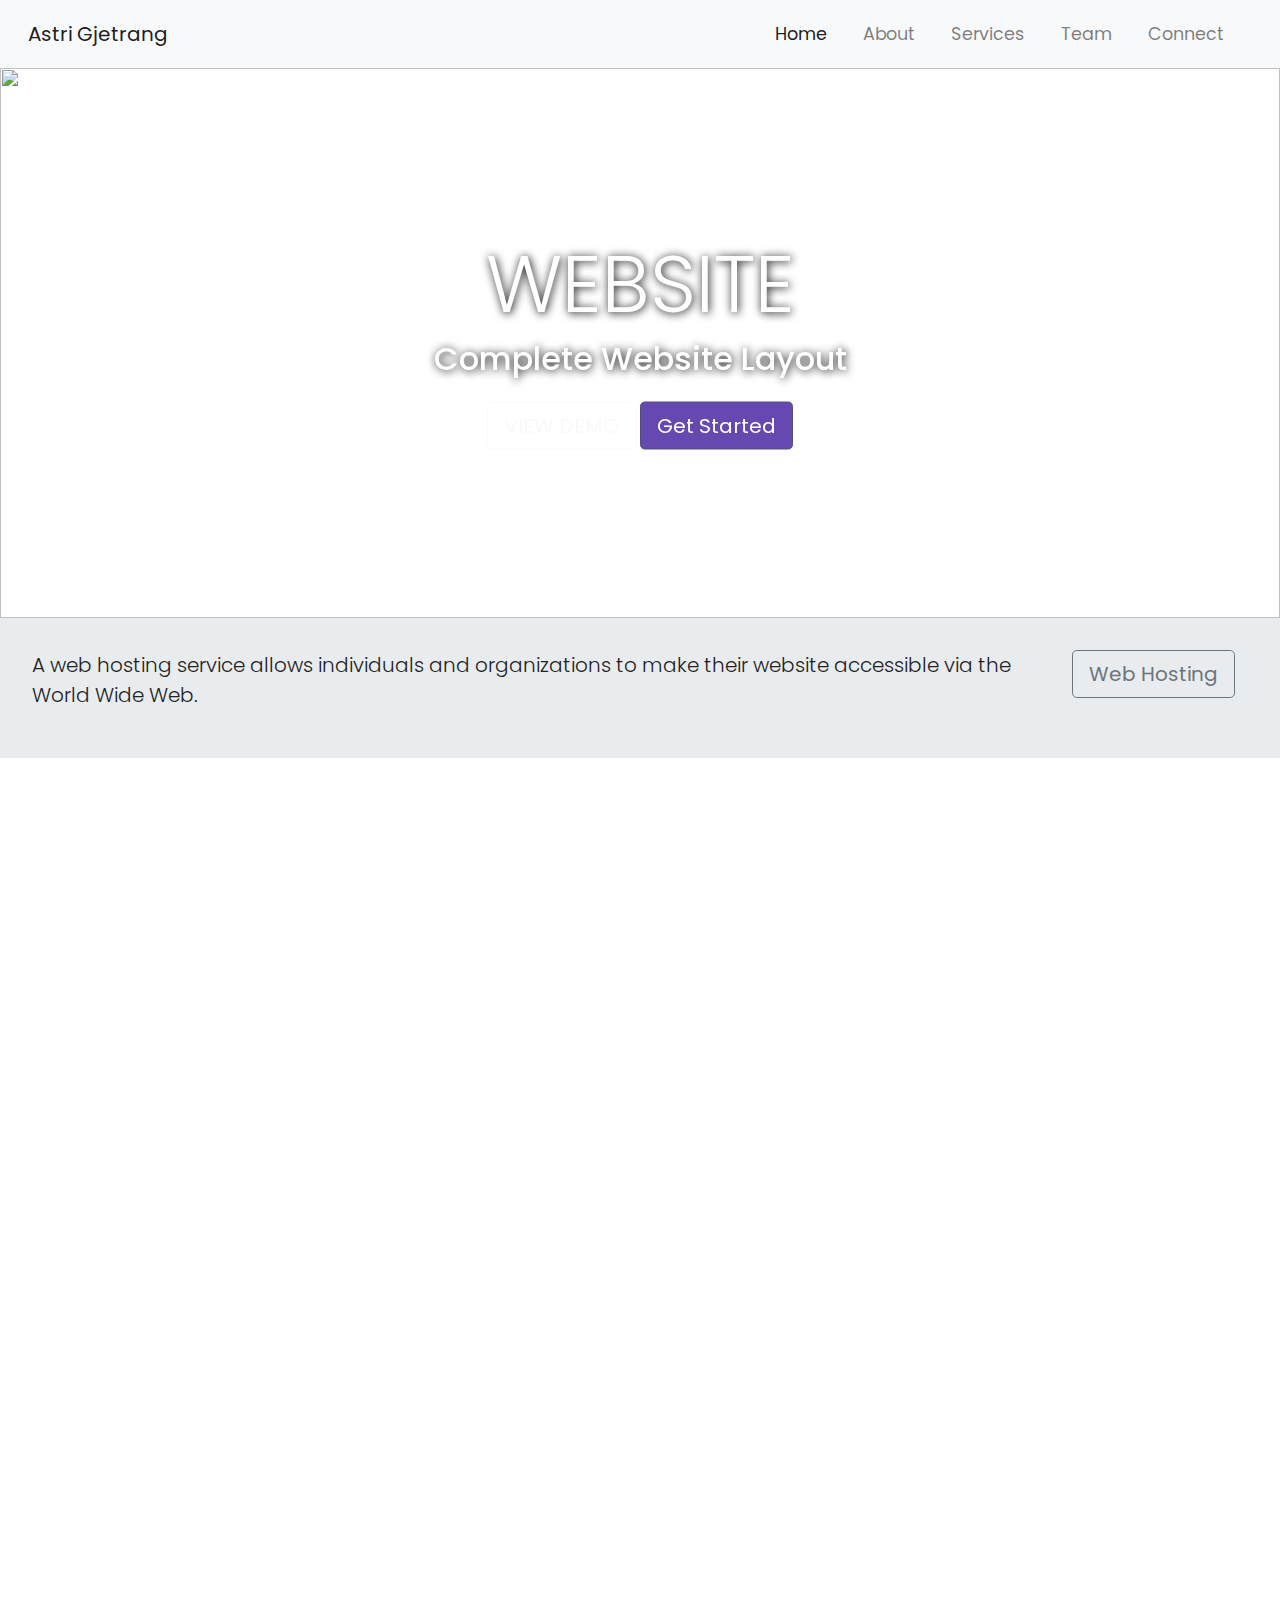
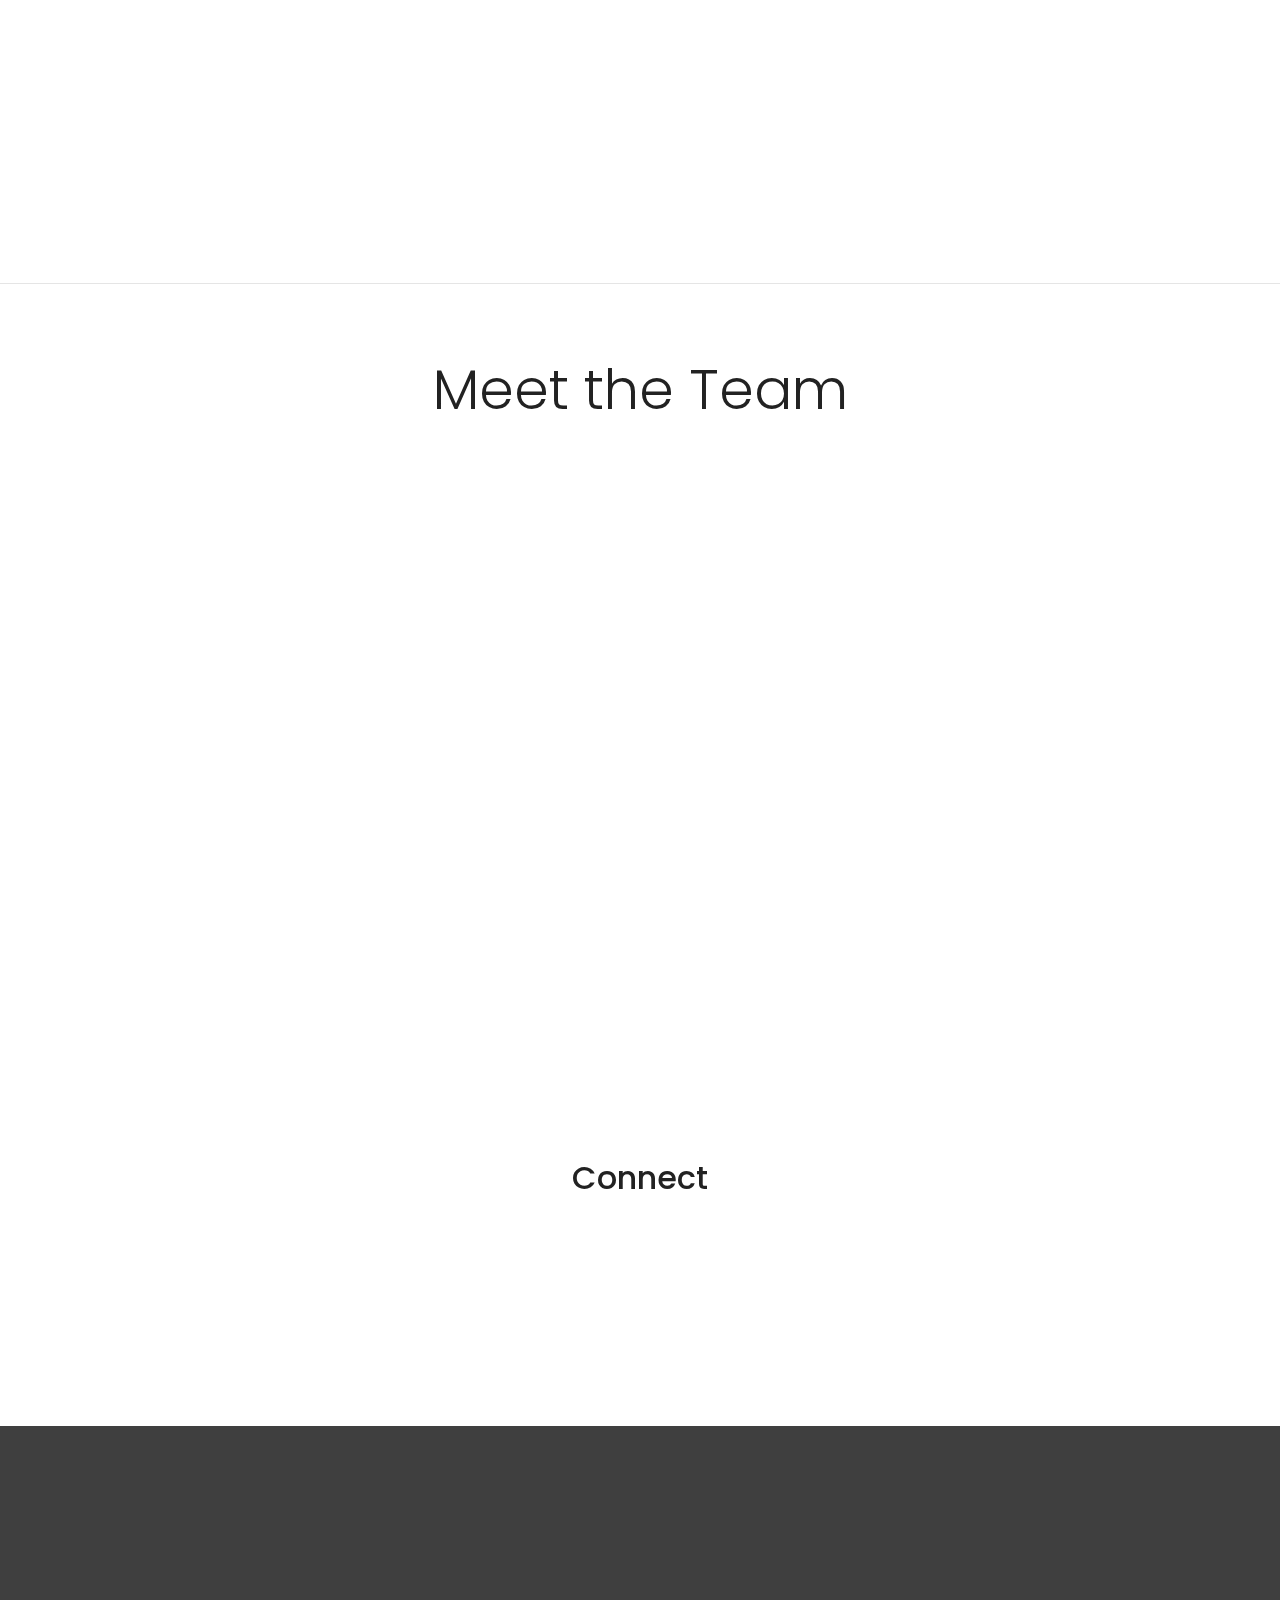
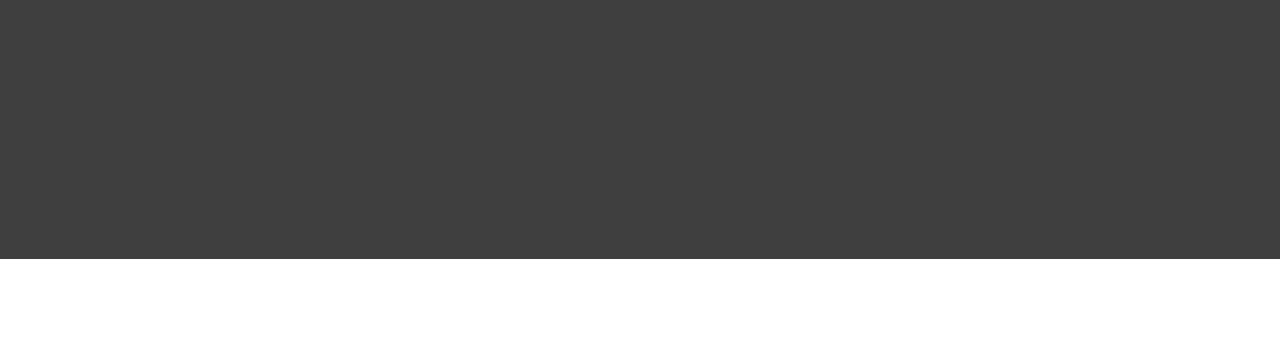
==== index.html @ 453523c0 "Update index.html" ====
<!DOCTYPE html>
<html lang="en">
<head>
	<meta charset="utf-8">
	<meta name="viewport" content="width=device-width, initial-scale=1">
	<title>Astri Gjetrang</title>
		<link rel="stylesheet" href="https://unpkg.com/aos@next/dist/aos.css" />
	<link rel="stylesheet" href="https://maxcdn.bootstrapcdn.com/bootstrap/4.0.0/css/bootstrap.min.css">
	<script src="https://ajax.googleapis.com/ajax/libs/jquery/3.3.1/jquery.min.js"></script>
	<script src="https://cdnjs.cloudflare.com/ajax/libs/popper.js/1.12.9/umd/popper.min.js"></script>
	<script src="https://maxcdn.bootstrapcdn.com/bootstrap/4.0.0/js/bootstrap.min.js"></script>
	<script src="https://use.fontawesome.com/releases/v5.0.8/js/all.js"></script>
	<link rel="stylesheet" href="https://cdnjs.cloudflare.com/ajax/libs/animate.css/4.1.1/animate.min.css">
	<link href="style.css" rel="stylesheet">
</head>
<body>

<!-- Navigation -->
<nav class="navbar navbar-expand-md navbar-light bg-light sticky-top">
	<div class="container-fluid">
		<a class="navbar-brand" href="#">Astri Gjetrang</a>
		<button class="navbar-toggler" type="button" data-toggle="collapse" data-target="#navbarResponsive">
			<span class="navbar-toggler-icon"></span>
		</button>
		<div class="collapse navbar-collapse" id="navbarResponsive">
			<ul class="navbar-nav ml-auto">
				<li class="nav-item active">
					<a class="nav-link" href="#">Home</a>
				</li>
				<li class="nav-item">
					<a class="nav-link" href="#">About</a>
				</li>
				<li class="nav-item">
					<a class="nav-link" href="#">Services</a>
				</li>
				<li class="nav-item">
					<a class="nav-link" href="#">Team</a>
				</li>
				<li class="nav-item">
					<a class="nav-link" href="#">Connect</a>
				</li>
			</ul>
		</div>
	</div>
</nav>

<!--- Image Slider -->
<div id="slides" class="carousel slide" data-ride="carousel" data-aos="fade-up"
		data-aos-offset="200"
		data-aos-delay="50"
		data-aos-duration="1000">
	<ul class="carousel-indicators">
		<li data-target="#slides" data-slide-to="0" class="active"></li>
		<li data-target="#slides" data-slide-to="1"></li>
		<li data-target="#slides" data-slide-to="2"></li>
	</ul>
	<div class="carousel-inner">
		<div class="carousel-item active">
			<img class="image" src="img/background.png">
			<div class="carousel-caption">
				<h1 class="display-2">Website</h1>
				<h3>Complete Website Layout</h3>
				<button type="button" class="btn btn-outline-light btn-lg">VIEW
				DEMO</button>
				<button type="button" class="btn btn-primary btn-lg">Get Started</button>
			</div>
		</div>
		<div class="carousel-item">
			<img class="image" src="img/background2.png">
		</div>
		<div class="carousel-item">
			<img class="image" src="img/background3.png">
		</div>
	</div>
</div>

<!--- Jumbotron -->
<div class="container-fluid" data-aos="fade-up"
		data-aos-offset="200"
		data-aos-delay="50"
		data-aos-duration="1000">
	<div class="row jumbotron">
		<div class="col-xs-12 col-sm-12 col-md-9 col-lg-9 col-xl-10">
			<p class="lead">A web hosting service allows individuals and
				organizations to make their website accessible via the World
				Wide Web.</p>
		</div>
		<div class="col-xs-12 col-sm-12 col-md-3 col-lg-3 col-xl-2">
			<a href="#"><button type="button" class="btn btn-outline-secondary
			btn-lg">Web Hosting</button></a>
		</div>
	</div>
</div>

<!--- Welcome Section -->
<div class="container-fluid padding"data-aos="fade-up"
		data-aos-offset="200"
		data-aos-delay="50"
		data-aos-duration="1000">
	<div class="row welcome text-center">
		<div class="col-12">
			<h1 class="display-4">Built with ease.</h1>
		</div>
		<hr>
		<div class="col-12">
			<p class="lead">Welcome to my website tutorial!
				Bootstrap is a free and open-source front-end library with HTML and
				CSS based designs.</p>
		</div>
	</div>
</div>

<!--- Three Column Section -->
<div class="container-fluid padding"data-aos="fade-up"
		data-aos-offset="200"
		data-aos-delay="50"
		data-aos-duration="1000">
	<div class="row text-center padding">
		<div class="col-xs-12 col-sm-6 col-md-4">
			<i class="fas fa-code"></i>
			<h3>HTML5</h3>
			<p>Built with the latest version of HTML, HTML5.</p>
		</div>
		<div class="col-xs-12 col-sm-6 col-md-4">
			<i class="fas fa-bold"></i>
			<h3>BOOTSTRAP</h3>
			<p>Built with the latest version of Bootstrap, Bootstrap 4.</p>
		</div>
		<div class="col-xs-12 col-md-4">
			<i class="fab fa-css3"></i>
			<h3>CSS3</h3>
			<p>Built with the latest version of CSS, CSS3.</p>
		</div>
	</div>
	<hr class="my-4">
</div>

<!--- Two Column Section -->
<div class="container-fluid padding"data-aos="fade-up"
		data-aos-offset="200"
		data-aos-delay="50"
		data-aos-duration="1000">
	<div class="row padding">
		<div class="col-md-12 col-lg-6">
			<h2>If you build it...</h2>
			<p>The columns will automatically stack on each other when
				the screen is less than 576px wide.</p>
			<p>Resize the browserwindow to see the effect. Responsive web
				design has become more important as the amount of mobile traffic now
				accounts for more than half of total internet traffic.</p>
			<p>It can also display the web page differently depending on the
				screen size or viewing device.</p>
				<br>
				<a href="#" class="btn btn-primary">Learn More</a>
		</div>
		<div class="col-lg-6">
			<img src="img/desk.png" class="img-fluid">
		</div>
	</div>
</div>

<hr class="my-4">


<!--- Meet the team -->
<div class="container-fluid padding">
	<div class="row welcome text-center">
		<div class="col-12">
			<h1 class="display-4">Meet the Team </h1>
		</div>
	</div>
</div>

<!--- Cards -->
<div class="container-fluid padding" data-aos="fade-up"
		data-aos-offset="200"
		data-aos-delay="50"
		data-aos-duration="1000">
	<div class="row padding">
		<div class="col-md-4">
			<div class="card">
				<img class="card-img-top" src="img/team1.png">
				<div class="card-body">
					<h4 class="card-title">John Doe</h4>
					<p class="card-text">John is an Interent
						entrepreneur with almost 20 years of experience.
					</p>
					<a href="#" class="btn btn-outline-secondary">See Profile</a>
				</div>
			</div>
		</div>
		<div class="col-md-4">
			<div class="card">
				<img class="card-img-top" src="img/team2.png">
				<div class="card-body">
					<h4 class="card-title">Mary Jo</h4>
					<p class="card-text">Mary is a designer with a almost 10 years
					of digital design experience.</p>
					<a href="#" class="btn btn-outline-secondary">See Profile</a>
				</div>
			</div>
		</div>
		<div class="col-md-4">
			<div class="card">
				<img class="card-img-top" src="img/team3.png">
				<div class="card-body">
					<h4 class="card-title">Phil Ho</h4>
					<p class="card-text">Phil is an developer with over 5 years
					of web development experience.</p>
					<a href="#" class="btn btn-outline-secondary">See Profile</a>
				</div>
			</div>
		</div>
	</div>
</div>

<!--- Two Column Section -->
<div class="container-fluid padding" data-aos="fade-up"
		data-aos-offset="200"
		data-aos-delay="50"
		data-aos-duration="1000">
	<div class="row padding">
		<div class="col-md-12 col-lg-6">
			<h2>Our Philosophy</h2>
			<p>We know that greatness in a disruptive era requires bold
				ambition, curious talent and a culture that believes we're
			    smarter together.</p>
			<p>We approach every challenge hostically, with best-in-class
				expertise in data, creativity, media, technology, search, social and
				more. We call this Alchemy. It has the power to build our clients'
				brands and transform their business. And white it may seem like
				magic, we've got it down to a science.
			</p>

		</div>
		<div class="col-lg-6">
			<img src="img/bootstrap2.png" class="img-fluid">
		</div>
	</div>
	<hr class="my-4">
</div>

<!--- Connect -->
<div class="container-fluid padding">
	<div class="row text-center padding">
		<div class="col-12">
			<h2>Connect</h2>
		</div>
		<div class="col-12 social padding">
			<a href="#"><i class="fab fa-facebook"></i></a>
			<a href="#"><i class="fab fa-twitter"></i></a>
			<a href="#"><i class="fab fa-google-plus-g"></i></a>
			<a href="#"><i class="fab fa-instagram"></i></a>
			<a href="#"><i class="fab fa-youtube"></i></a>
		</div>
	</div>
</div>

<!--- Footer -->
<footer>
	<div class="container-fluid padding" data-aos="fade-up"
		data-aos-offset="200"
		data-aos-delay="50"
		data-aos-duration="1000">
		<div class="row text-center">
			<div class="col-md-4 pt-0">
				<div class="footer-image">
				<img src="img/logo6.jpg"></div>
				<hr class="light">
				<p>555-555-5555</p>
				<p>email@hhemail.com</p>
				<p>69 Street Name</p>
				<p>City, State, 888</p>
			</div>
			<div class="col-md-4">
				<hr class="light">
				<h5>Our hours</h5>
				<hr class="light">
				<p>Monday: 9am - 5pm</p>
				<p>Saturday: 10am - 4pm</p>
				<p>Sunday: Closed</p>
			</div>
			<div class="col-md-4">
				<hr class="light">
				<h5>Service Area</h5>
				<hr class="light">
				<p>City, State, 900</p>
				<p>City, State, 800</p>
				<p>City, State, 700</p>
				<p>City, State, 600</p>
			</div>
			<div class="col-12">
				<hr class="light-100">
				<h5>&copy; Website Learning </h5>
			</div>
		</div>
	</div>
</footer>

<script src="https://unpkg.com/aos@next/dist/aos.js"></script>
<script>
AOS.init();
</script>

</body>
</html>
---- style.css ----
@import url('https://fonts.googleapis.com/css?family=Poppins:400,500,700');

html, body{
  height: 100%;
  width: 100%;
  font-family: 'Poppins', sans-serif;
  color:#222;
}
.navbar{
  padding: .8rem;
}
.navbar-brand img{
  width: 150px;
  height: 70px;
}
.navbar-nav li{
  padding-right: 20px;
}
.nav-link{
  font-size: 1.1em !important;
}
.carousel-inner img{
  width: 100%;
}
.carousel-caption {
  position: absolute;
  top: 50%;
  transform: translateY(-50%);
}
.carousel-caption h1 {
  font-size: 500%;
  text-transform: uppercase;
  text-shadow: 1px 1px 10px #000;
}
.carousel-caption h3 {
  font-size: 200%;
  font-weight: 500;
  text-shadow: 1px 1px 10px #000;
  padding-bottom: 1rem;
}
.btn-primary {
  background-color: #6648b1;
  border: 1px solid #564d7c;
}
.btn-primary:hover {
  background-color: #563d7c;
  border: 1px solid #563d7c;
}
.jumbotron {
  padding: 1rem;
  border-radius: 0;
}
.padding {
  padding-bottom: 2rem;
} 
.welcome {
  width: 75%;
  margin: 0 auto;
  padding-top: 2rem;
}
.welcome hr {
  border-top: 2px solid #b4b4b4;
  width: 95%;
  margin-top: .3rem;
  margin-bottom: 1rem;
}
.fa-code {
  color: #e54d26;
}
.fa-bold {
  color: #563d7c;
}
.fa-css3 {
  color: #2a63af;
}
.fa-code, .fa-bold, .fa-css3 {
  font-size: 4em;
  margin: 1rem;
}
.fun{
  width: 100%;
  margin-bottom: 2rem;
}
.gif {
  max-width: 100%;
}
.social a {
  font-size: 4.5em;
  padding: 3rem;
}
.fa-facebook {
  color: #3b5998;
}
.fa-twitter {
  color: #00aced;
}
.fa-google-plus-g {
  color: #dd4b39;
}
.fa-instagram {
  color: #517fa8;
}
.fa-youtube {
  color: #bb0000;
}

.fa-facebook:hover,
.fa-twitter:hover,
.fa-google-plus-g:hover,
.fa-instagram:hover,
.fa-youtube:hover {
  color: #d5d5d5;
}
footer {
  background-color: #3f3f3f;
  color: #d5d5d5;
  padding-top: 2rem;
}
hr.light {
  border-top: 1px solid #d5d5d5;
  width: 75%;
  margin-top: .8rem;
  margin-bottom: 1rem;
}
footer a {
  color: #d5d5d5;
}
hr.light-100 {
  border-top: 1px solid #d5d5d5;
  width: 100%;
  margin-top: .8rem;
  margin-bottom: 1rem;
}
.footer-image img{
  width: 150px;
  height: 60px;
}


/*---Media Queries --*/
@media (max-width: 1500px){
  .carousel-inner img{
    width: 100%;
    height: 550px;
  }
}

@media (max-width: 992px) {
  .social a{
    font-size: 4em;
    padding: 2rem;
  }
  .carousel-inner img{
    width: 100%;
    height: 400px;
  }
  }
@media (max-width: 768px) {
  .carousel-caption {
    top: 45%;
  }
  .carousel-caption h1 {
    font-size: 350%;
  }
  .carousel-caption h3 {
    font-size: 140%;
    font-weight: 400;
    padding-bottom: 0.2rem;
  }
  .carousel-caption .btn {
    font-size: 95%;
    padding: 8px 14px;
  }
  .display-4 {
    font-size: 200%;
  } 
  .display-4 {
    font-size: 200%;
  }
  .social a{
    font-size: 2.5em;
    padding: 1.2rem;
  }
  .carousel-inner img{
    width: 100%;
    height: 100%;
  }
}
@media (max-width: 576px) {
  carousel-caption {
    top: 40%;
  }
  .carousel-caption h1 {
    font-size: 250%;
  }
  .carousel-caption h3 {
    font-size: 110%;
  }
  .carousel-caption .btn {
    font-size: 90%;
    padding: 4px 8px;
  }
  .carousel-indicators {
    display: none;
  }
  .display-4 {
    font-size: 160%;
  }
  .social a{
    font-size: 2em;
    padding: 1.7rem;
  }
  .carousel-inner img{
    width: 100%;
    height: 100%;
  }
}



/*---Firefox Bug Fix --*/
.carousel-item {
  transition: -webkit-transform 0.5s ease;
  transition: transform 0.5s ease;
  transition: transform 0.5s ease, -webkit-transform 0.5s ease;
  -webkit-backface-visibility: visible;
  backface-visibility: visible;
}

/*--- Bootstrap Padding Fix --*/
[class*="col-"] {
    padding: 1rem;
}





/*
Extra small (xs) devices (portrait phones, less than 576px)
No media query since this is the default in Bootstrap

Small (sm) devices (landscape phones, 576px and up)
@media (min-width: 576px) { ... }

Medium (md) devices (tablets, 768px and up)
@media (min-width: 768px) { ... }

Large (lg) devices (desktops, 992px and up)
@media (min-width: 992px) { ... }

Extra (xl) large devices (large desktops, 1200px and up)
@media (min-width: 1200px) { ... }
*/
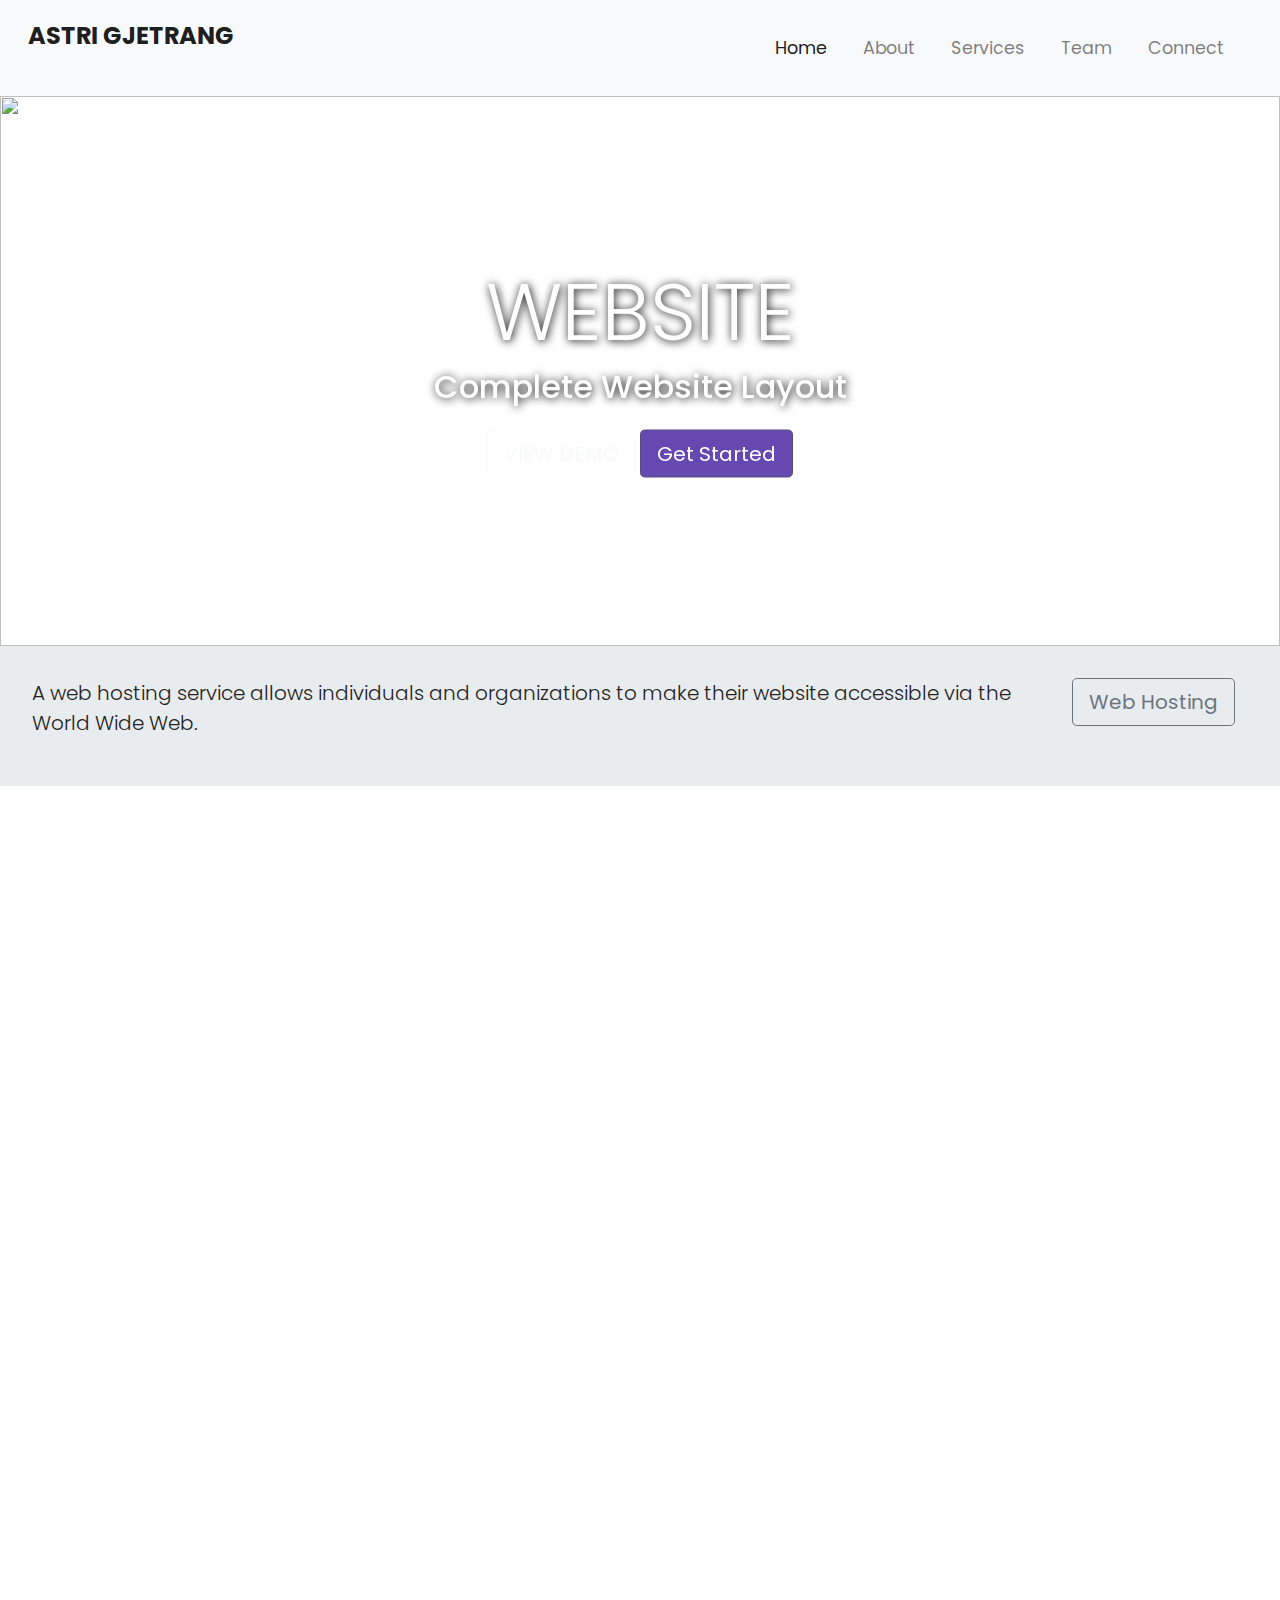
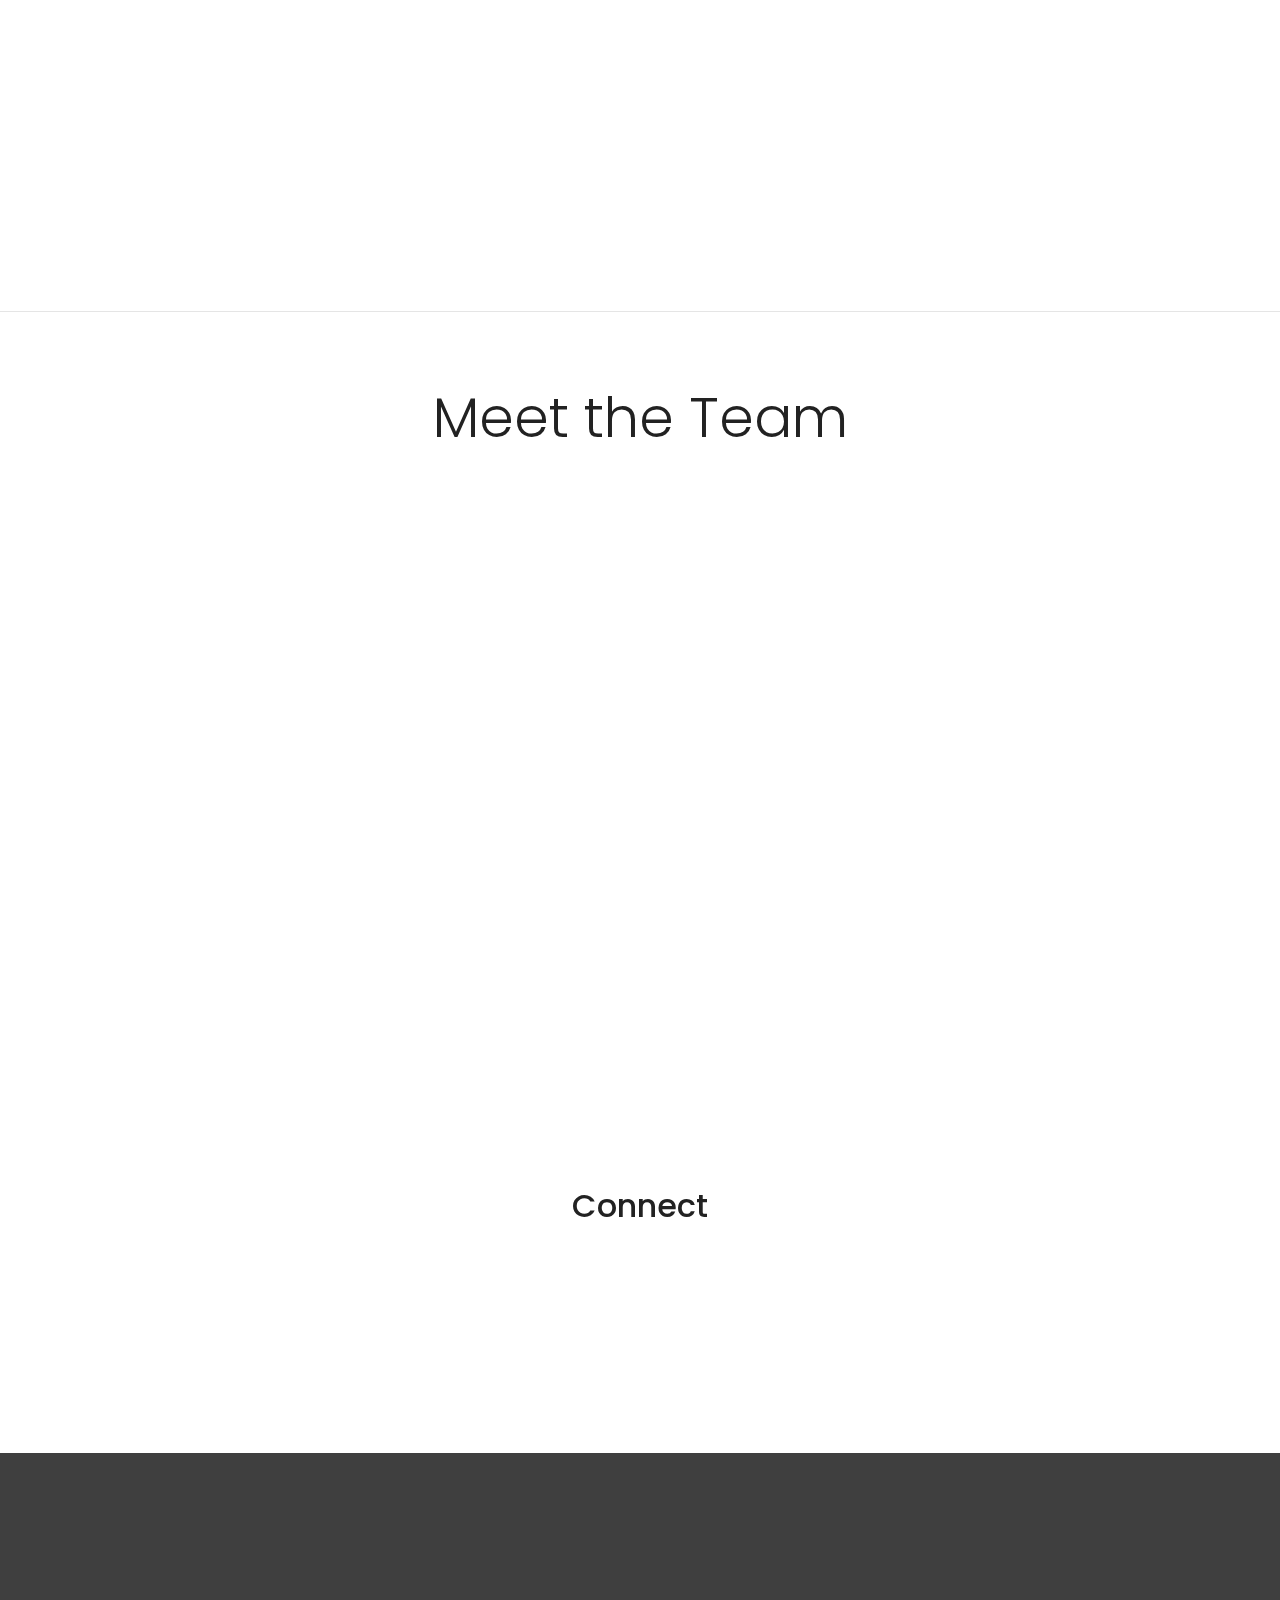
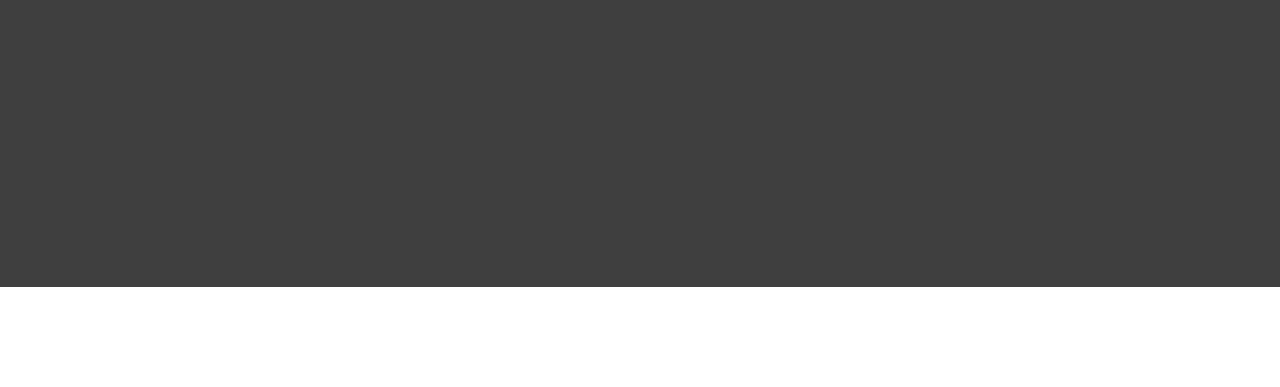
==== commit c35280fa: "Update index.html" ====
--- a/index.html
+++ b/index.html
@@ -18,7 +18,7 @@
 <!-- Navigation -->
 <nav class="navbar navbar-expand-md navbar-light bg-light sticky-top">
 	<div class="container-fluid">
-		<a class="navbar-brand" href="#">Astri Gjetrang</a>
+		<a class="navbar-brand" href="#">ASTRI GJETRANG</a>
 		<button class="navbar-toggler" type="button" data-toggle="collapse" data-target="#navbarResponsive">
 			<span class="navbar-toggler-icon"></span>
 		</button>
--- a/style.css
+++ b/style.css
@@ -9,9 +9,11 @@
 .navbar{
   padding: .8rem;
 }
-.navbar-brand img{
+.navbar-brand{
   width: 150px;
   height: 70px;
+  font-size: 1.5em;
+  font-weight: bold;
 }
 .navbar-nav li{
   padding-right: 20px;
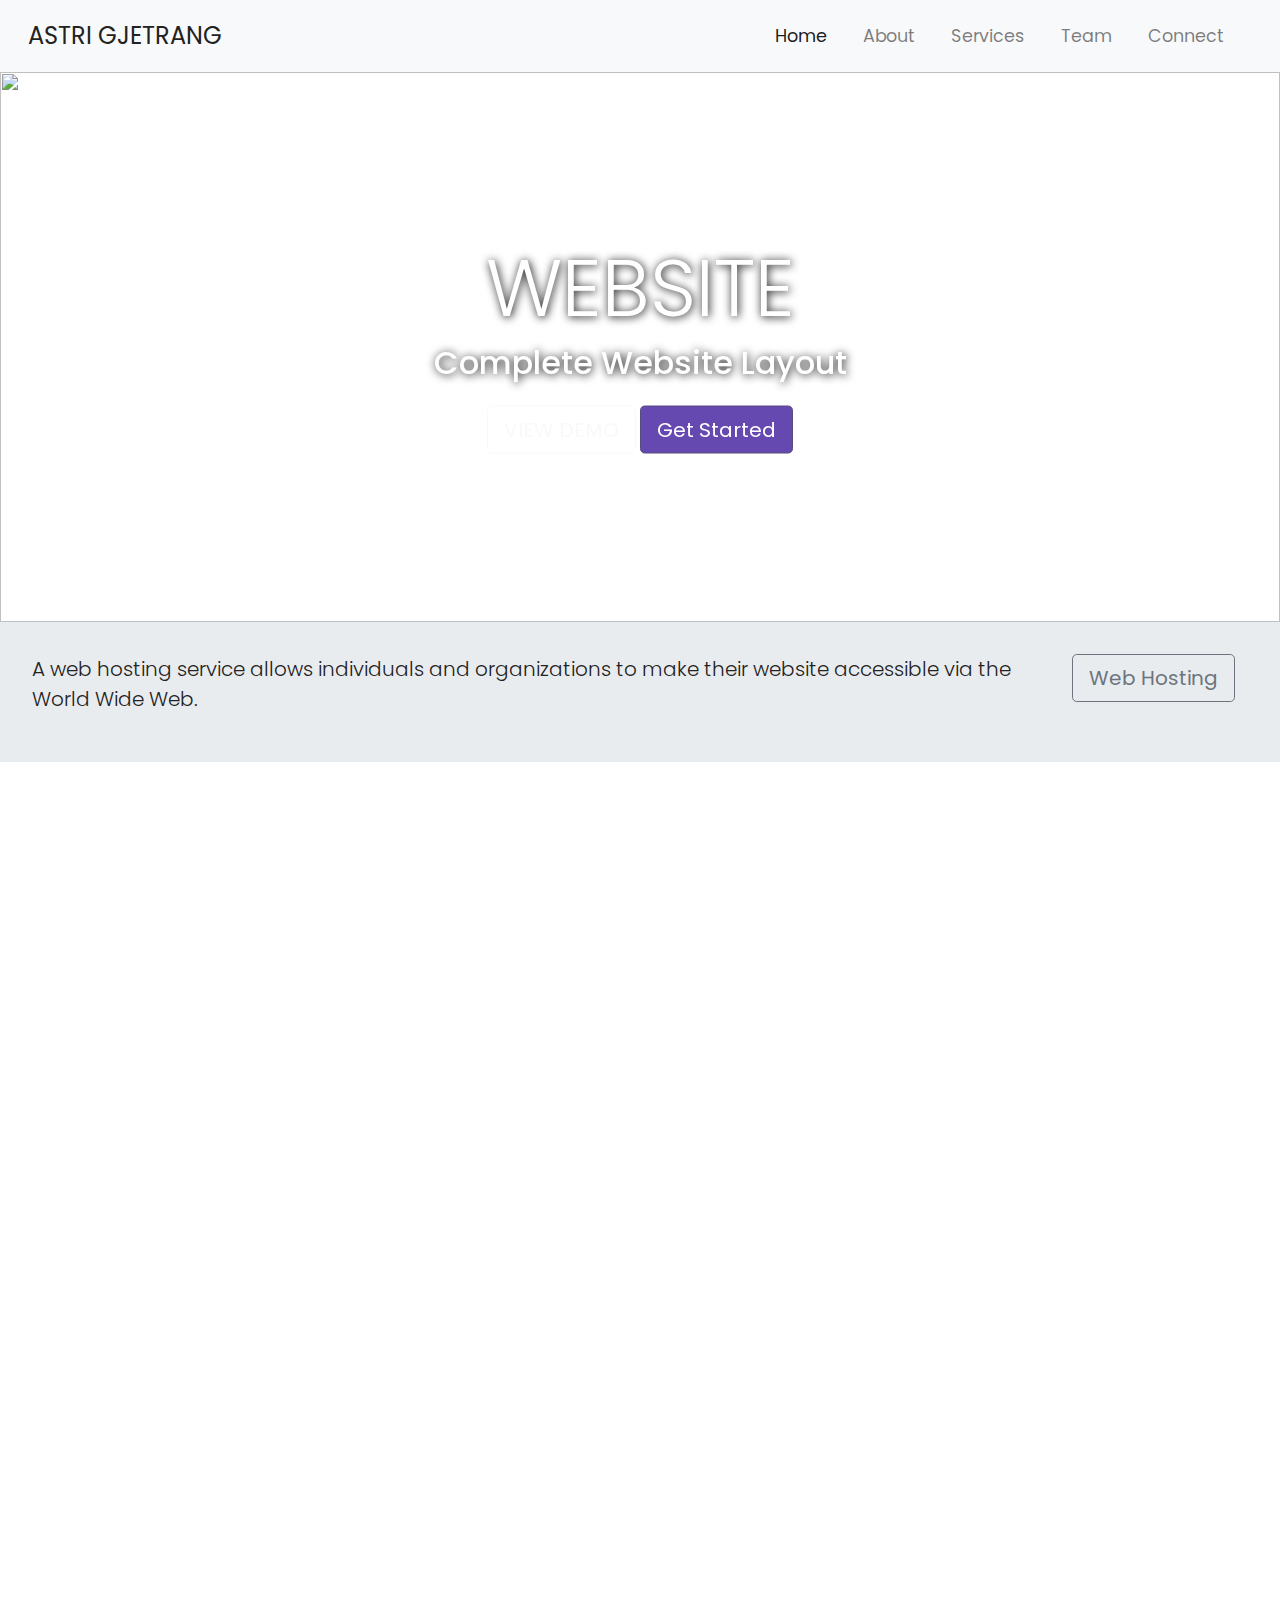
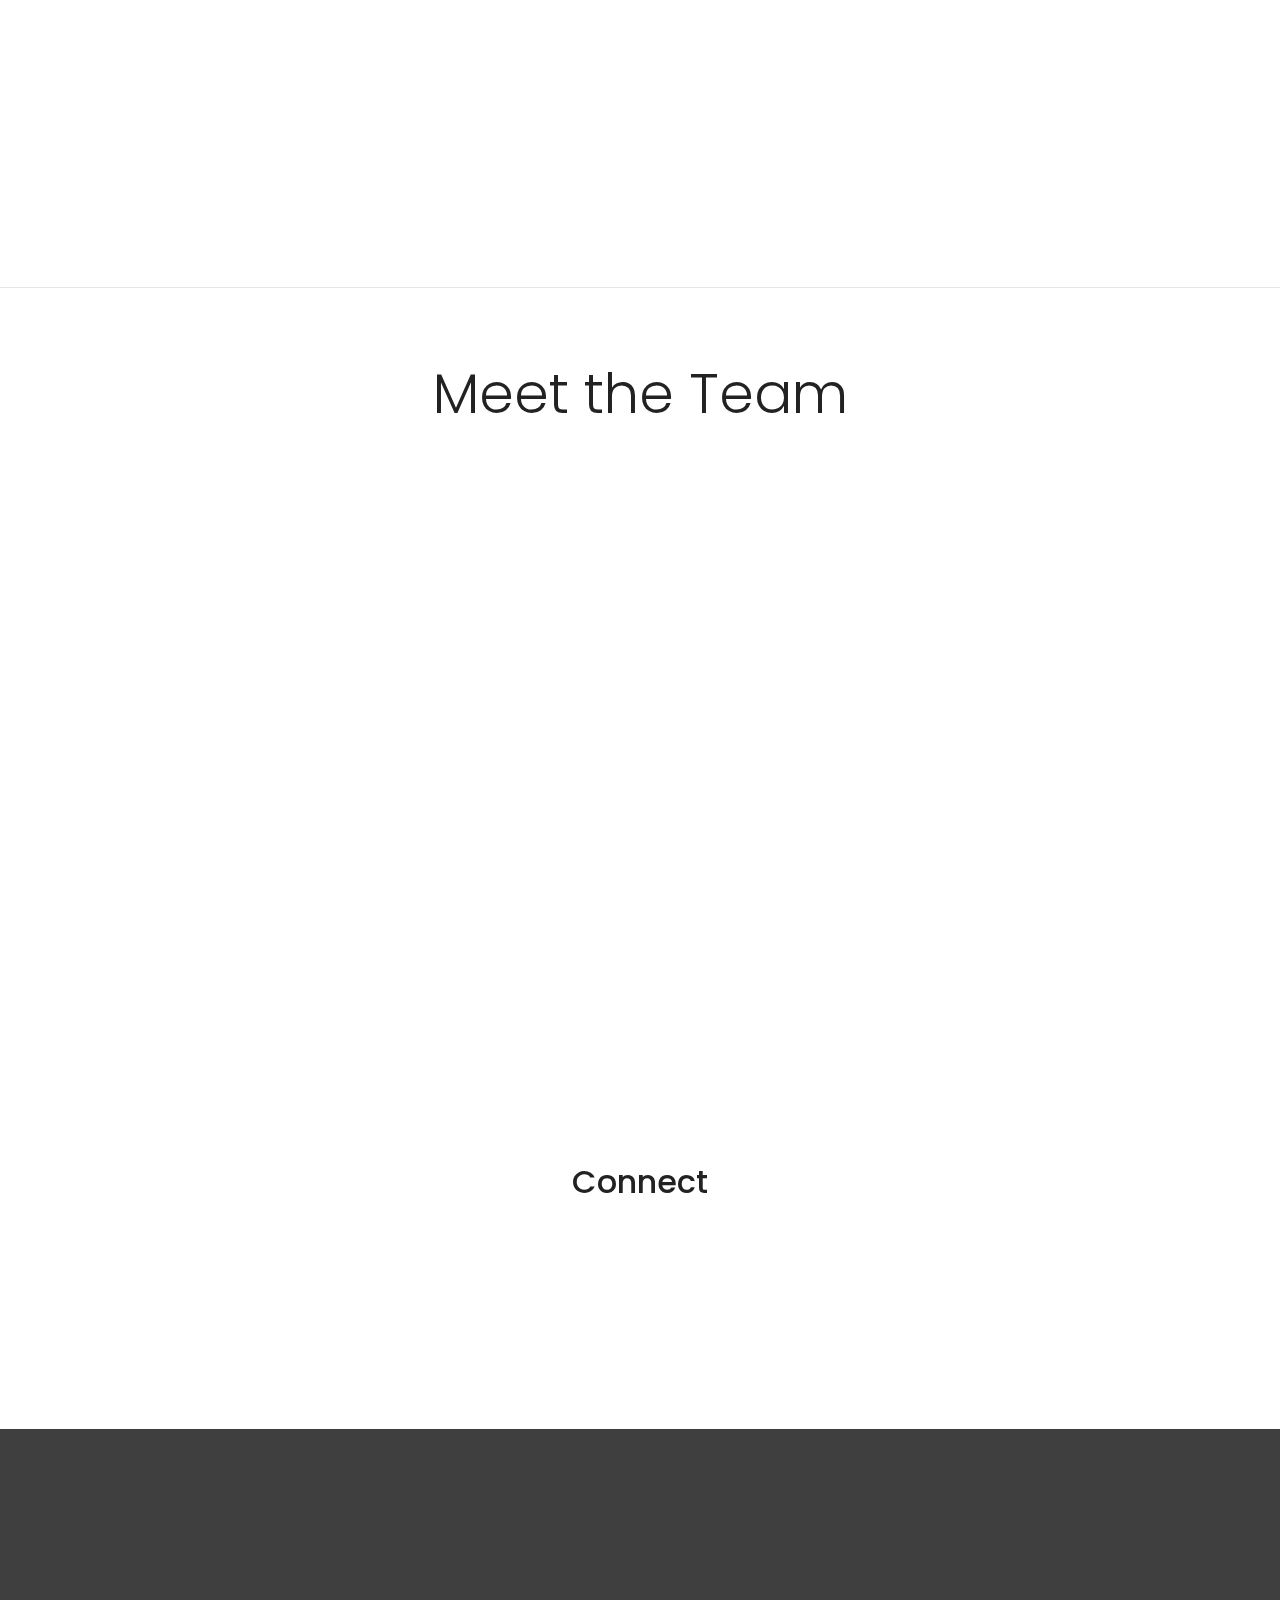
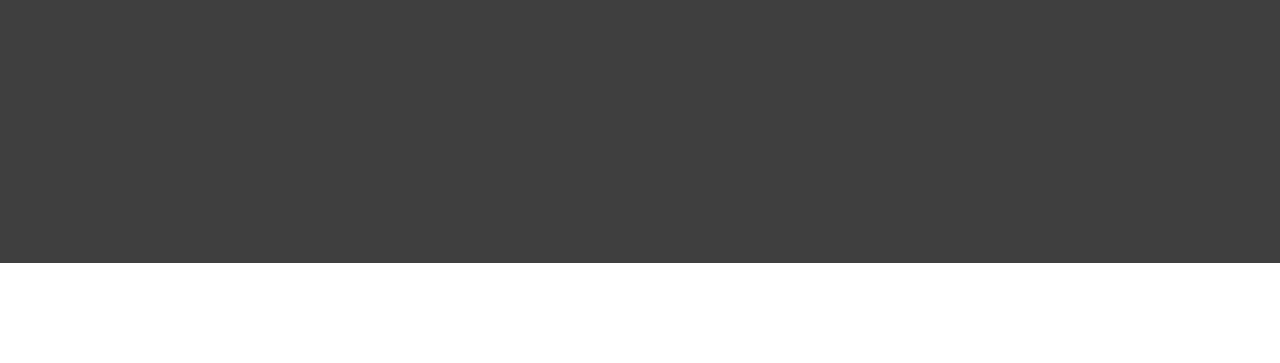
==== commit b40d42bc: "Update index.html" ====
--- a/index.html
+++ b/index.html
@@ -18,7 +18,7 @@
 <!-- Navigation -->
 <nav class="navbar navbar-expand-md navbar-light bg-light sticky-top">
 	<div class="container-fluid">
-		<a class="navbar-brand" href="#">ASTRI GJETRANG</a>
+		<a class="navbar-brand">ASTRI GJETRANG</a>
 		<button class="navbar-toggler" type="button" data-toggle="collapse" data-target="#navbarResponsive">
 			<span class="navbar-toggler-icon"></span>
 		</button>
--- a/style.css
+++ b/style.css
@@ -10,10 +10,8 @@
   padding: .8rem;
 }
 .navbar-brand{
-  width: 150px;
-  height: 70px;
-  font-size: 1.5em;
-  font-weight: bold;
+  font-size: 150%;
+  font-weight: normal;
 }
 .navbar-nav li{
   padding-right: 20px;
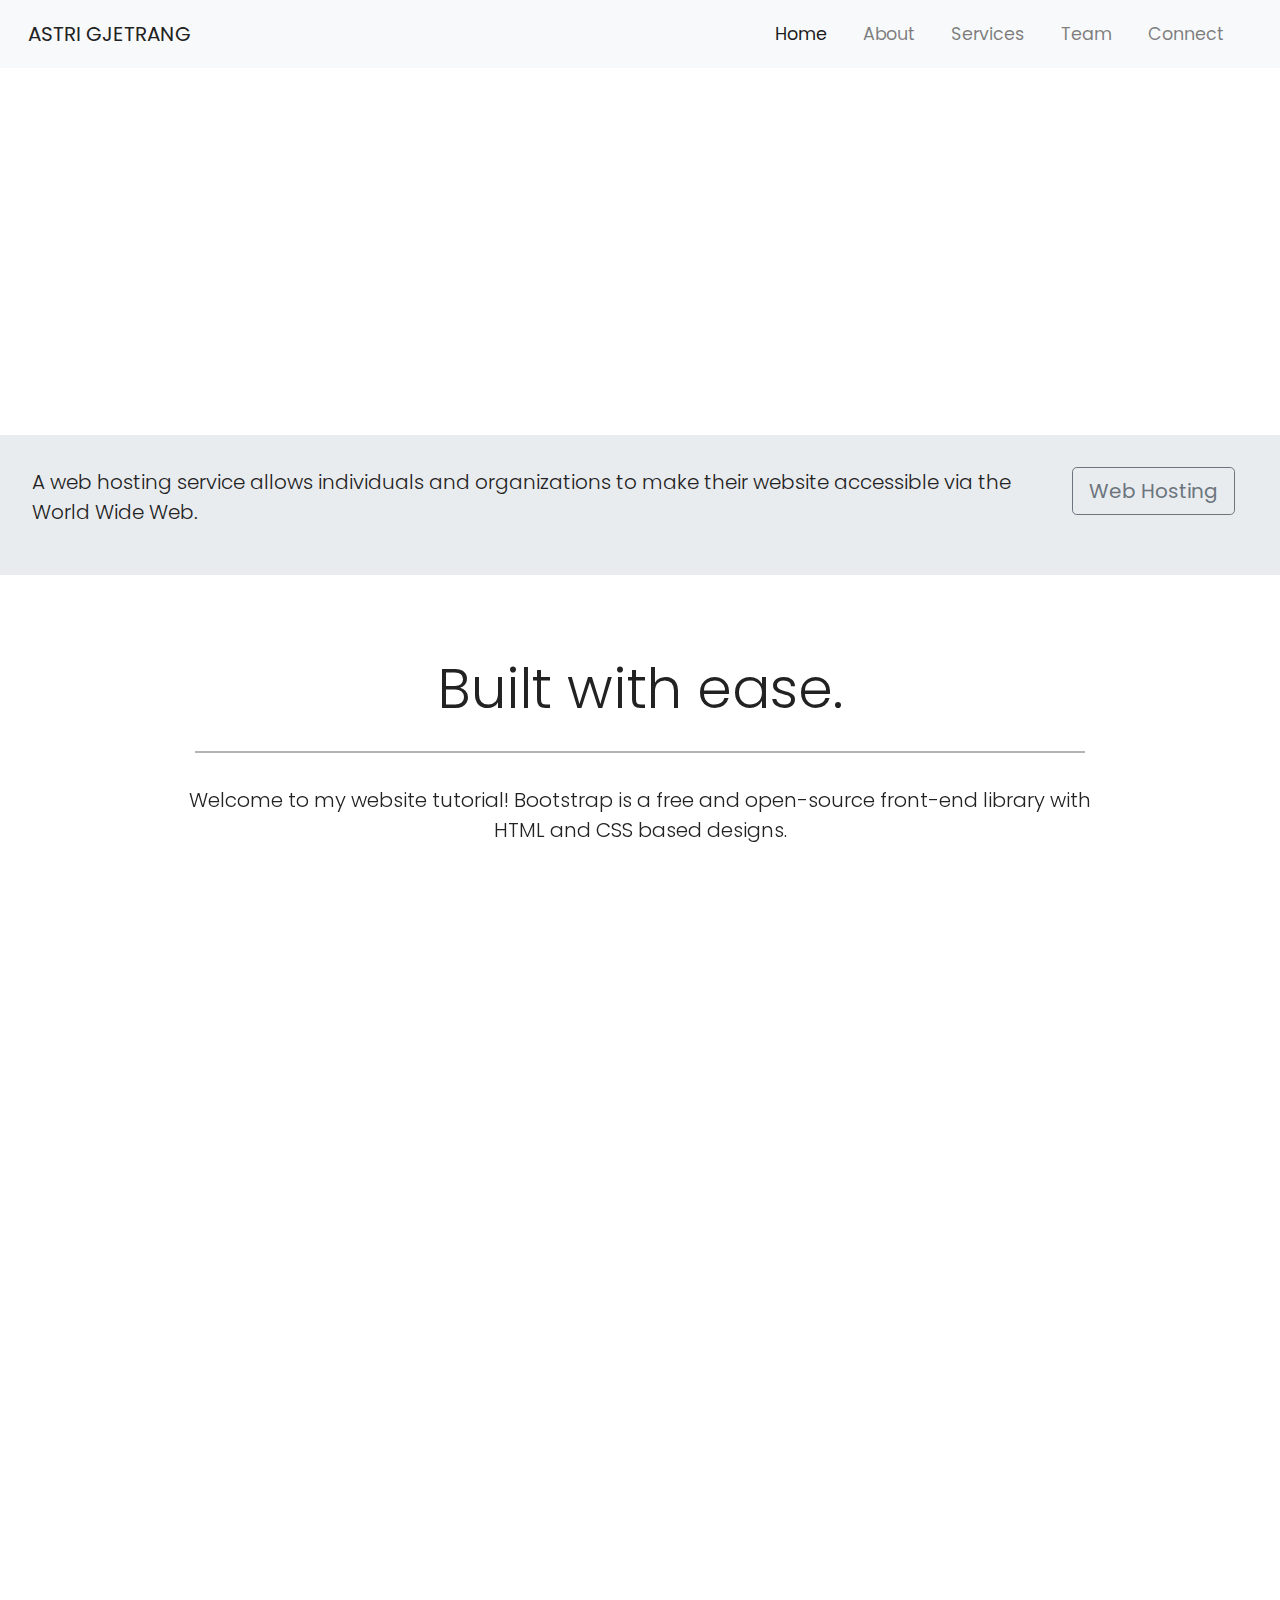
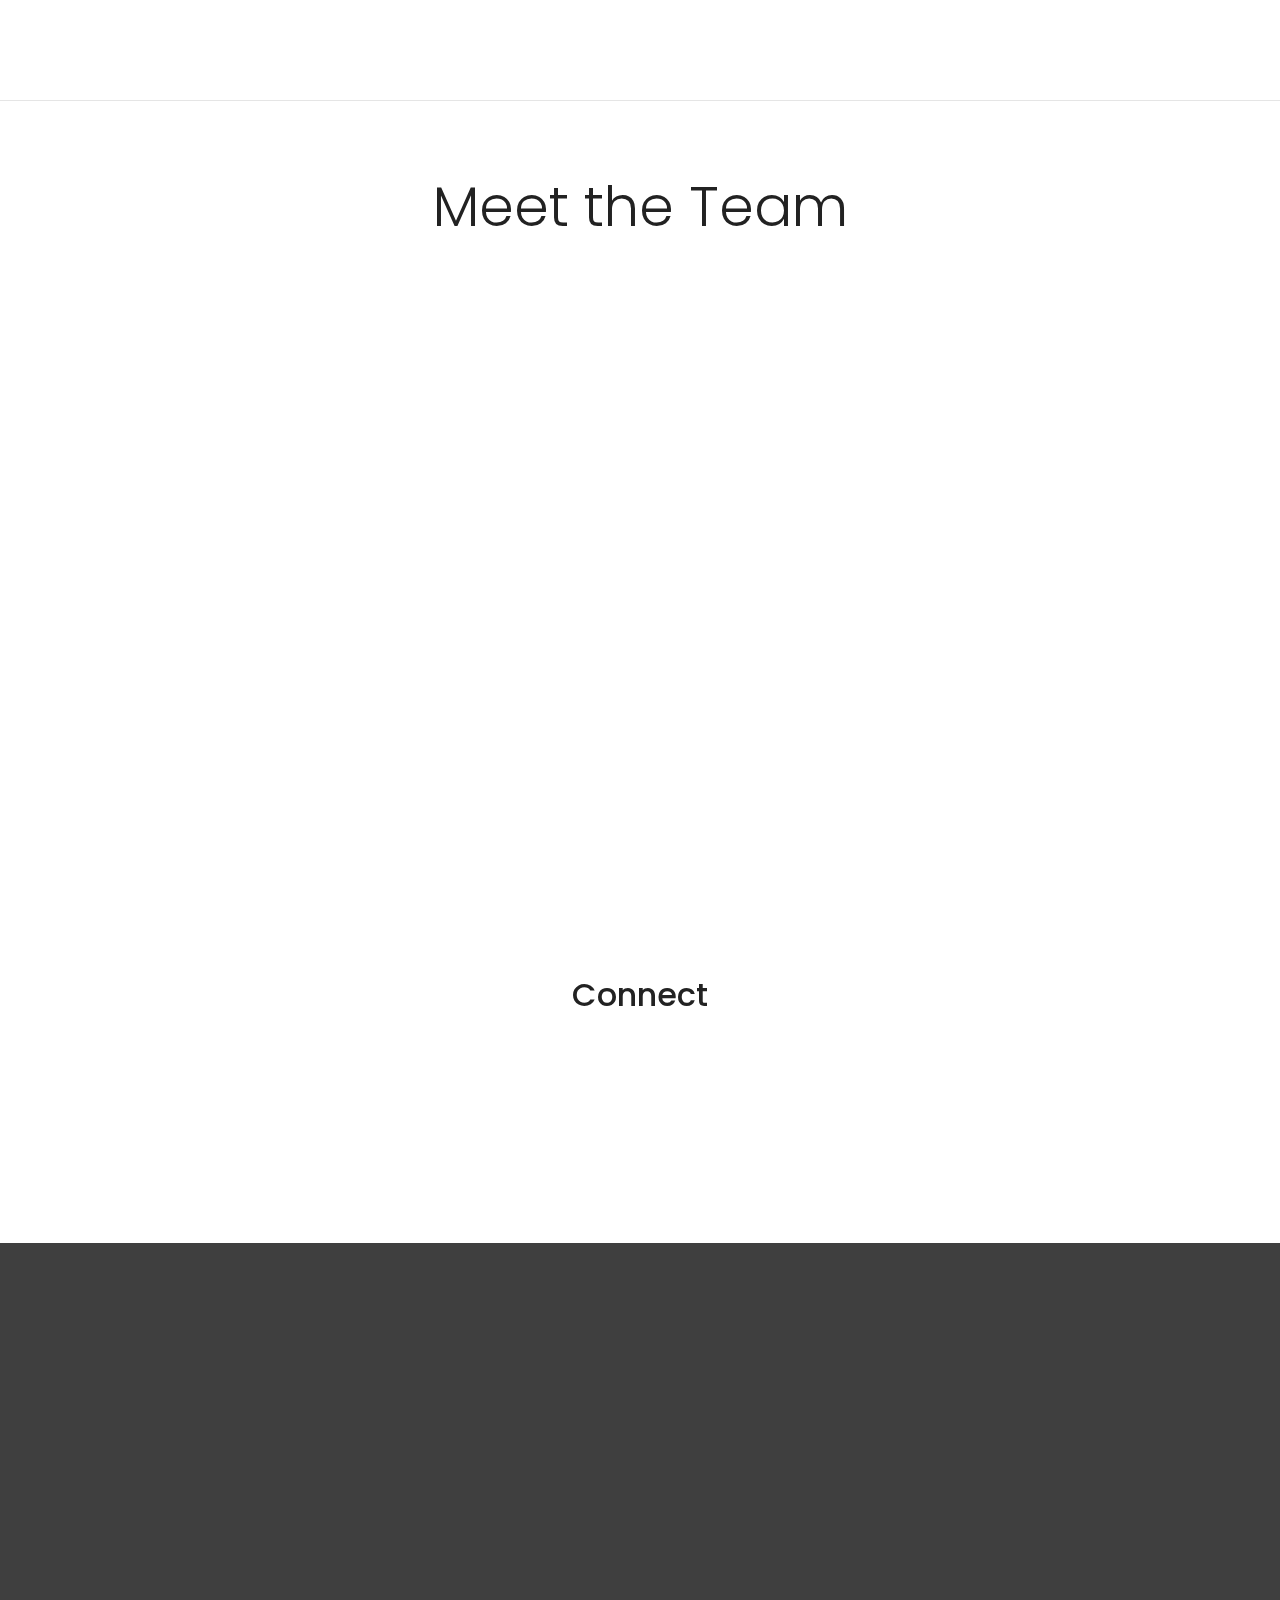
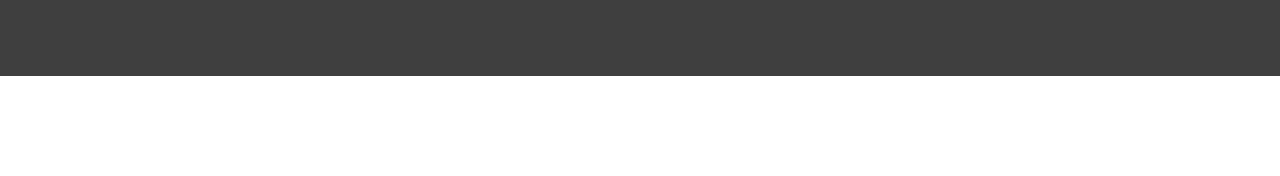
==== commit d93b844c: "Update index.html" ====
--- a/index.html
+++ b/index.html
@@ -44,34 +44,14 @@
 	</div>
 </nav>
 
-<!--- Image Slider -->
-<div id="slides" class="carousel slide" data-ride="carousel" data-aos="fade-up"
-		data-aos-offset="200"
-		data-aos-delay="50"
-		data-aos-duration="1000">
-	<ul class="carousel-indicators">
-		<li data-target="#slides" data-slide-to="0" class="active"></li>
-		<li data-target="#slides" data-slide-to="1"></li>
-		<li data-target="#slides" data-slide-to="2"></li>
-	</ul>
-	<div class="carousel-inner">
-		<div class="carousel-item active">
-			<img class="image" src="img/background.png">
-			<div class="carousel-caption">
-				<h1 class="display-2">Website</h1>
-				<h3>Complete Website Layout</h3>
-				<button type="button" class="btn btn-outline-light btn-lg">VIEW
-				DEMO</button>
-				<button type="button" class="btn btn-primary btn-lg">Get Started</button>
-			</div>
-		</div>
-		<div class="carousel-item">
-			<img class="image" src="img/background2.png">
-		</div>
-		<div class="carousel-item">
-			<img class="image" src="img/background3.png">
-		</div>
-	</div>
+<!--- Video Slider -->
+<div class="video-container">
+	<iframe title="vimeo-player" src="https://player.vimeo.com/video/1036140015?h=b435f051cb" 
+		width="640" height="360" 
+		frameborder="0"    
+		allowfullscreen>
+	</iframe>
+	
 </div>
 
 <!--- Jumbotron -->
--- a/style.css
+++ b/style.css
@@ -10,7 +10,7 @@
   padding: .8rem;
 }
 .navbar-brand{
-  font-size: 150%;
+  position: absolute;
   font-weight: normal;
 }
 .navbar-nav li{
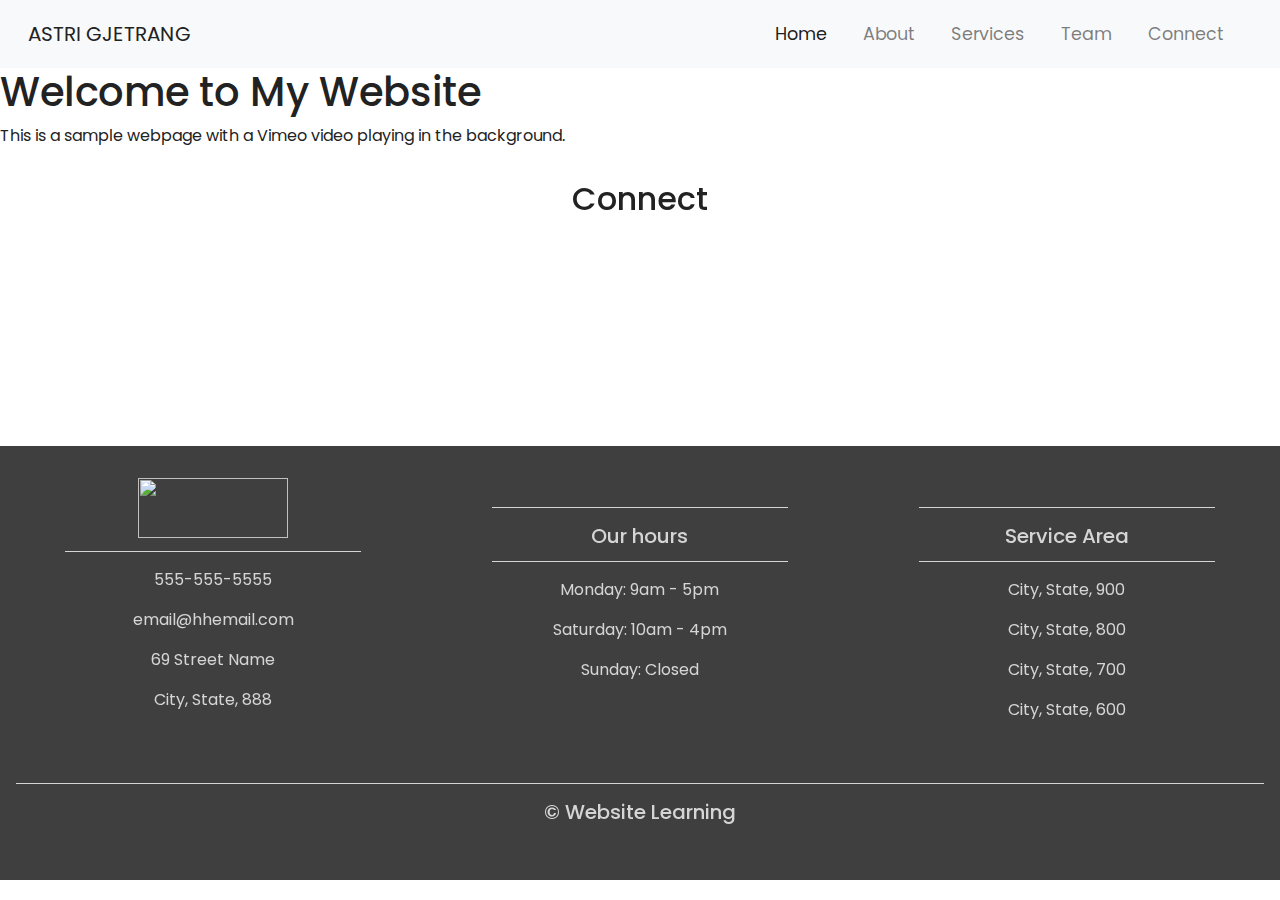
==== commit 7241b1d2: "Update index.html" ====
--- a/index.html
+++ b/index.html
@@ -16,8 +16,8 @@
 <body>
 
 <!-- Navigation -->
-<nav class="navbar navbar-expand-md navbar-light bg-light sticky-top">
-	<div class="container-fluid">
+        <nav class="navbar navbar-expand-md navbar-light bg-light sticky-top">
+	       <div class="container-fluid">
 		<a class="navbar-brand">ASTRI GJETRANG</a>
 		<button class="navbar-toggler" type="button" data-toggle="collapse" data-target="#navbarResponsive">
 			<span class="navbar-toggler-icon"></span>
@@ -40,185 +40,22 @@
 					<a class="nav-link" href="#">Connect</a>
 				</li>
 			</ul>
-		</div>
-	</div>
-</nav>
+		    </div>
+	     </div>
+       </nav>
 
 <!--- Video Slider -->
-<div class="video-container">
-	<iframe title="vimeo-player" src="https://player.vimeo.com/video/1036140015?h=b435f051cb" 
-		width="640" height="360" 
-		frameborder="0"    
-		allowfullscreen>
-	</iframe>
+       <div class="video-container">
+	               <iframe src="https://player.vimeo.com/video/1036140015?h=b435f051cb" 
+		       frameborder="0" allow="autoplay; fullscreen" allowfullscreen>
+		       </iframe>
+       </div>
 	
-</div>
+	<div class="content">
+           <h1>Welcome to My Website</h1>
+           <p>This is a sample webpage with a Vimeo video playing in the background.</p>
+         </div>
 
-<!--- Jumbotron -->
-<div class="container-fluid" data-aos="fade-up"
-		data-aos-offset="200"
-		data-aos-delay="50"
-		data-aos-duration="1000">
-	<div class="row jumbotron">
-		<div class="col-xs-12 col-sm-12 col-md-9 col-lg-9 col-xl-10">
-			<p class="lead">A web hosting service allows individuals and
-				organizations to make their website accessible via the World
-				Wide Web.</p>
-		</div>
-		<div class="col-xs-12 col-sm-12 col-md-3 col-lg-3 col-xl-2">
-			<a href="#"><button type="button" class="btn btn-outline-secondary
-			btn-lg">Web Hosting</button></a>
-		</div>
-	</div>
-</div>
-
-<!--- Welcome Section -->
-<div class="container-fluid padding"data-aos="fade-up"
-		data-aos-offset="200"
-		data-aos-delay="50"
-		data-aos-duration="1000">
-	<div class="row welcome text-center">
-		<div class="col-12">
-			<h1 class="display-4">Built with ease.</h1>
-		</div>
-		<hr>
-		<div class="col-12">
-			<p class="lead">Welcome to my website tutorial!
-				Bootstrap is a free and open-source front-end library with HTML and
-				CSS based designs.</p>
-		</div>
-	</div>
-</div>
-
-<!--- Three Column Section -->
-<div class="container-fluid padding"data-aos="fade-up"
-		data-aos-offset="200"
-		data-aos-delay="50"
-		data-aos-duration="1000">
-	<div class="row text-center padding">
-		<div class="col-xs-12 col-sm-6 col-md-4">
-			<i class="fas fa-code"></i>
-			<h3>HTML5</h3>
-			<p>Built with the latest version of HTML, HTML5.</p>
-		</div>
-		<div class="col-xs-12 col-sm-6 col-md-4">
-			<i class="fas fa-bold"></i>
-			<h3>BOOTSTRAP</h3>
-			<p>Built with the latest version of Bootstrap, Bootstrap 4.</p>
-		</div>
-		<div class="col-xs-12 col-md-4">
-			<i class="fab fa-css3"></i>
-			<h3>CSS3</h3>
-			<p>Built with the latest version of CSS, CSS3.</p>
-		</div>
-	</div>
-	<hr class="my-4">
-</div>
-
-<!--- Two Column Section -->
-<div class="container-fluid padding"data-aos="fade-up"
-		data-aos-offset="200"
-		data-aos-delay="50"
-		data-aos-duration="1000">
-	<div class="row padding">
-		<div class="col-md-12 col-lg-6">
-			<h2>If you build it...</h2>
-			<p>The columns will automatically stack on each other when
-				the screen is less than 576px wide.</p>
-			<p>Resize the browserwindow to see the effect. Responsive web
-				design has become more important as the amount of mobile traffic now
-				accounts for more than half of total internet traffic.</p>
-			<p>It can also display the web page differently depending on the
-				screen size or viewing device.</p>
-				<br>
-				<a href="#" class="btn btn-primary">Learn More</a>
-		</div>
-		<div class="col-lg-6">
-			<img src="img/desk.png" class="img-fluid">
-		</div>
-	</div>
-</div>
-
-<hr class="my-4">
-
-
-<!--- Meet the team -->
-<div class="container-fluid padding">
-	<div class="row welcome text-center">
-		<div class="col-12">
-			<h1 class="display-4">Meet the Team </h1>
-		</div>
-	</div>
-</div>
-
-<!--- Cards -->
-<div class="container-fluid padding" data-aos="fade-up"
-		data-aos-offset="200"
-		data-aos-delay="50"
-		data-aos-duration="1000">
-	<div class="row padding">
-		<div class="col-md-4">
-			<div class="card">
-				<img class="card-img-top" src="img/team1.png">
-				<div class="card-body">
-					<h4 class="card-title">John Doe</h4>
-					<p class="card-text">John is an Interent
-						entrepreneur with almost 20 years of experience.
-					</p>
-					<a href="#" class="btn btn-outline-secondary">See Profile</a>
-				</div>
-			</div>
-		</div>
-		<div class="col-md-4">
-			<div class="card">
-				<img class="card-img-top" src="img/team2.png">
-				<div class="card-body">
-					<h4 class="card-title">Mary Jo</h4>
-					<p class="card-text">Mary is a designer with a almost 10 years
-					of digital design experience.</p>
-					<a href="#" class="btn btn-outline-secondary">See Profile</a>
-				</div>
-			</div>
-		</div>
-		<div class="col-md-4">
-			<div class="card">
-				<img class="card-img-top" src="img/team3.png">
-				<div class="card-body">
-					<h4 class="card-title">Phil Ho</h4>
-					<p class="card-text">Phil is an developer with over 5 years
-					of web development experience.</p>
-					<a href="#" class="btn btn-outline-secondary">See Profile</a>
-				</div>
-			</div>
-		</div>
-	</div>
-</div>
-
-<!--- Two Column Section -->
-<div class="container-fluid padding" data-aos="fade-up"
-		data-aos-offset="200"
-		data-aos-delay="50"
-		data-aos-duration="1000">
-	<div class="row padding">
-		<div class="col-md-12 col-lg-6">
-			<h2>Our Philosophy</h2>
-			<p>We know that greatness in a disruptive era requires bold
-				ambition, curious talent and a culture that believes we're
-			    smarter together.</p>
-			<p>We approach every challenge hostically, with best-in-class
-				expertise in data, creativity, media, technology, search, social and
-				more. We call this Alchemy. It has the power to build our clients'
-				brands and transform their business. And white it may seem like
-				magic, we've got it down to a science.
-			</p>
-
-		</div>
-		<div class="col-lg-6">
-			<img src="img/bootstrap2.png" class="img-fluid">
-		</div>
-	</div>
-	<hr class="my-4">
-</div>
 
 <!--- Connect -->
 <div class="container-fluid padding">
--- a/style.css
+++ b/style.css
@@ -3,6 +3,8 @@
 html, body{
   height: 100%;
   width: 100%;
+  margin: 0;
+  overflow: hidden;
   font-family: 'Poppins', sans-serif;
   color:#222;
 }
@@ -19,25 +21,25 @@
 .nav-link{
   font-size: 1.1em !important;
 }
-.carousel-inner img{
-  width: 100%;
-}
-.carousel-caption {
-  position: absolute;
-  top: 50%;
-  transform: translateY(-50%);
-}
-.carousel-caption h1 {
-  font-size: 500%;
-  text-transform: uppercase;
-  text-shadow: 1px 1px 10px #000;
-}
-.carousel-caption h3 {
-  font-size: 200%;
-  font-weight: 500;
-  text-shadow: 1px 1px 10px #000;
-  padding-bottom: 1rem;
-}
+
+.video-container {
+    position: absolute;
+    top: 0;
+    left: 0;
+    width: 100%;
+    height: 100%;
+    display: flex;
+    justify-content: center;
+    align-items: center;
+}
+
+/* Style the iframe to fill the screen without distortion */
+iframe {
+    width: 100%;
+    height: 100%;
+    object-fit: cover;
+}
+
 .btn-primary {
   background-color: #6648b1;
   border: 1px solid #564d7c;
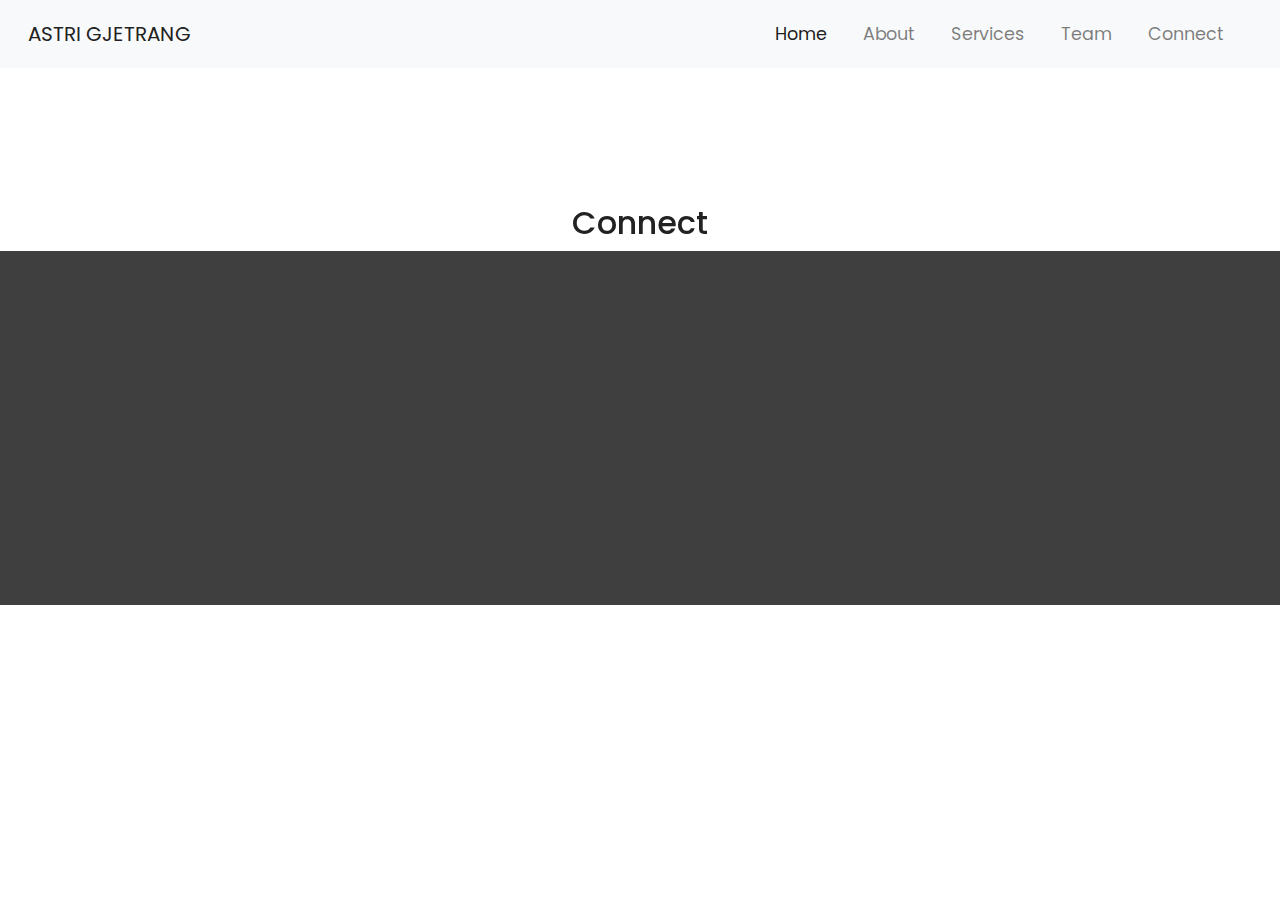
==== commit 95cda999: "Update index.html" ====
--- a/index.html
+++ b/index.html
@@ -58,8 +58,8 @@
 
 
 <!--- Connect -->
-<div class="container-fluid padding">
-	<div class="row text-center padding">
+      <div class="container-fluid padding">
+	   <div class="row text-center padding">
 		<div class="col-12">
 			<h2>Connect</h2>
 		</div>
@@ -70,11 +70,11 @@
 			<a href="#"><i class="fab fa-instagram"></i></a>
 			<a href="#"><i class="fab fa-youtube"></i></a>
 		</div>
-	</div>
-</div>
+	  </div>
+     </div>
 
 <!--- Footer -->
-<footer>
+      <footer>
 	<div class="container-fluid padding" data-aos="fade-up"
 		data-aos-offset="200"
 		data-aos-delay="50"
@@ -112,12 +112,7 @@
 			</div>
 		</div>
 	</div>
-</footer>
-
-<script src="https://unpkg.com/aos@next/dist/aos.js"></script>
-<script>
-AOS.init();
-</script>
+     </footer>
 
 </body>
 </html>
--- a/style.css
+++ b/style.css
@@ -1,10 +1,7 @@
 @import url('https://fonts.googleapis.com/css?family=Poppins:400,500,700');
 
 html, body{
-  height: 100%;
-  width: 100%;
   margin: 0;
-  overflow: hidden;
   font-family: 'Poppins', sans-serif;
   color:#222;
 }
@@ -28,44 +25,35 @@
     left: 0;
     width: 100%;
     height: 100%;
-    display: flex;
-    justify-content: center;
-    align-items: center;
+    z-index: -1; /* Ensure the video stays behind content */
+    overflow: hidden;
 }
 
-/* Style the iframe to fill the screen without distortion */
-iframe {
+.video-container iframe {
+    position: absolute;
+    top: 0;
+    left: 0;
     width: 100%;
     height: 100%;
-    object-fit: cover;
+    object-fit: cover; /* Make the video cover the entire screen */
 }
 
-.btn-primary {
-  background-color: #6648b1;
-  border: 1px solid #564d7c;
+.content {
+    position: relative;
+    z-index: 1; /* Make sure the content is above the video */
+    padding: 20px;
+    color: white;
 }
-.btn-primary:hover {
-  background-color: #563d7c;
-  border: 1px solid #563d7c;
+
+footer {
+    position: relative;
+    z-index: 1; /* Ensure the footer stays above the video */
+    padding: 10px;
+    background-color: rgba(0, 0, 0, 0.7);
+    color: white;
+    text-align: center;
 }
-.jumbotron {
-  padding: 1rem;
-  border-radius: 0;
-}
-.padding {
-  padding-bottom: 2rem;
-} 
-.welcome {
-  width: 75%;
-  margin: 0 auto;
-  padding-top: 2rem;
-}
-.welcome hr {
-  border-top: 2px solid #b4b4b4;
-  width: 95%;
-  margin-top: .3rem;
-  margin-bottom: 1rem;
-}
+
 .fa-code {
   color: #e54d26;
 }
@@ -82,13 +70,6 @@
 .fun{
   width: 100%;
   margin-bottom: 2rem;
-}
-.gif {
-  max-width: 100%;
-}
-.social a {
-  font-size: 4.5em;
-  padding: 3rem;
 }
 .fa-facebook {
   color: #3b5998;
@@ -139,118 +120,6 @@
 }
 
 
-/*---Media Queries --*/
-@media (max-width: 1500px){
-  .carousel-inner img{
-    width: 100%;
-    height: 550px;
-  }
-}
-
-@media (max-width: 992px) {
-  .social a{
-    font-size: 4em;
-    padding: 2rem;
-  }
-  .carousel-inner img{
-    width: 100%;
-    height: 400px;
-  }
-  }
-@media (max-width: 768px) {
-  .carousel-caption {
-    top: 45%;
-  }
-  .carousel-caption h1 {
-    font-size: 350%;
-  }
-  .carousel-caption h3 {
-    font-size: 140%;
-    font-weight: 400;
-    padding-bottom: 0.2rem;
-  }
-  .carousel-caption .btn {
-    font-size: 95%;
-    padding: 8px 14px;
-  }
-  .display-4 {
-    font-size: 200%;
-  } 
-  .display-4 {
-    font-size: 200%;
-  }
-  .social a{
-    font-size: 2.5em;
-    padding: 1.2rem;
-  }
-  .carousel-inner img{
-    width: 100%;
-    height: 100%;
-  }
-}
-@media (max-width: 576px) {
-  carousel-caption {
-    top: 40%;
-  }
-  .carousel-caption h1 {
-    font-size: 250%;
-  }
-  .carousel-caption h3 {
-    font-size: 110%;
-  }
-  .carousel-caption .btn {
-    font-size: 90%;
-    padding: 4px 8px;
-  }
-  .carousel-indicators {
-    display: none;
-  }
-  .display-4 {
-    font-size: 160%;
-  }
-  .social a{
-    font-size: 2em;
-    padding: 1.7rem;
-  }
-  .carousel-inner img{
-    width: 100%;
-    height: 100%;
-  }
-}
 
 
 
-/*---Firefox Bug Fix --*/
-.carousel-item {
-  transition: -webkit-transform 0.5s ease;
-  transition: transform 0.5s ease;
-  transition: transform 0.5s ease, -webkit-transform 0.5s ease;
-  -webkit-backface-visibility: visible;
-  backface-visibility: visible;
-}
-
-/*--- Bootstrap Padding Fix --*/
-[class*="col-"] {
-    padding: 1rem;
-}
-
-
-
-
-
-/*
-Extra small (xs) devices (portrait phones, less than 576px)
-No media query since this is the default in Bootstrap
-
-Small (sm) devices (landscape phones, 576px and up)
-@media (min-width: 576px) { ... }
-
-Medium (md) devices (tablets, 768px and up)
-@media (min-width: 768px) { ... }
-
-Large (lg) devices (desktops, 992px and up)
-@media (min-width: 992px) { ... }
-
-Extra (xl) large devices (large desktops, 1200px and up)
-@media (min-width: 1200px) { ... }
-*/
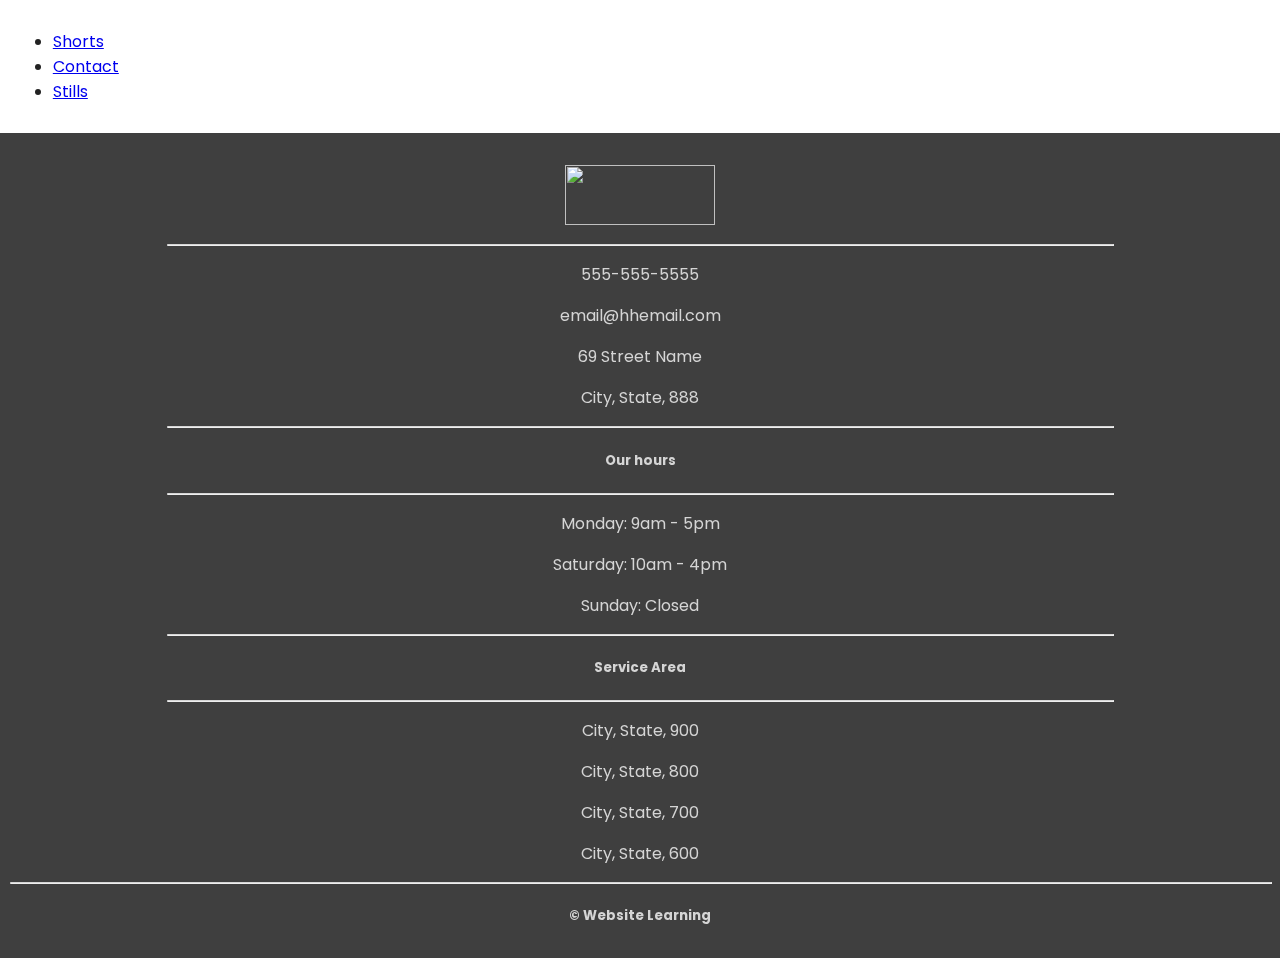
==== commit 4a20f632: "Update index.html" ====
--- a/index.html
+++ b/index.html
@@ -2,62 +2,30 @@
 <html lang="en">
 <head>
 	<meta charset="utf-8">
-	<meta name="viewport" content="width=device-width, initial-scale=1">
+	<meta name="viewport" content="width=device-width, initial-scale=1.0">
 	<title>Astri Gjetrang</title>
-		<link rel="stylesheet" href="https://unpkg.com/aos@next/dist/aos.css" />
-	<link rel="stylesheet" href="https://maxcdn.bootstrapcdn.com/bootstrap/4.0.0/css/bootstrap.min.css">
-	<script src="https://ajax.googleapis.com/ajax/libs/jquery/3.3.1/jquery.min.js"></script>
-	<script src="https://cdnjs.cloudflare.com/ajax/libs/popper.js/1.12.9/umd/popper.min.js"></script>
-	<script src="https://maxcdn.bootstrapcdn.com/bootstrap/4.0.0/js/bootstrap.min.js"></script>
-	<script src="https://use.fontawesome.com/releases/v5.0.8/js/all.js"></script>
-	<link rel="stylesheet" href="https://cdnjs.cloudflare.com/ajax/libs/animate.css/4.1.1/animate.min.css">
 	<link href="style.css" rel="stylesheet">
 </head>
 <body>
+	
+	<div class="page-container">
 
-<!-- Navigation -->
-        <nav class="navbar navbar-expand-md navbar-light bg-light sticky-top">
-	       <div class="container-fluid">
-		<a class="navbar-brand">ASTRI GJETRANG</a>
-		<button class="navbar-toggler" type="button" data-toggle="collapse" data-target="#navbarResponsive">
-			<span class="navbar-toggler-icon"></span>
-		</button>
-		<div class="collapse navbar-collapse" id="navbarResponsive">
-			<ul class="navbar-nav ml-auto">
-				<li class="nav-item active">
-					<a class="nav-link" href="#">Home</a>
-				</li>
-				<li class="nav-item">
-					<a class="nav-link" href="#">About</a>
-				</li>
-				<li class="nav-item">
-					<a class="nav-link" href="#">Services</a>
-				</li>
-				<li class="nav-item">
-					<a class="nav-link" href="#">Team</a>
-				</li>
-				<li class="nav-item">
-					<a class="nav-link" href="#">Connect</a>
-				</li>
+		<div class="video-container">
+			<iframe src="https://player.vimeo.com/video/1036140015?h=b435f051cb" frameborder="0" allow="autoplay; fullscreen" allowfullscreen></iframe>
+		</div>
+
+		<nav class="navbar">
+			<ul>
+				<li><a href="#">Shorts</a></li>
+				<li><a href="#">Contact</a></li>
+				<li><a href="#">Stills</a></li>
 			</ul>
-		    </div>
-	     </div>
-       </nav>
-
-<!--- Video Slider -->
-       <div class="video-container">
-	               <iframe src="https://player.vimeo.com/video/1036140015?h=b435f051cb" 
-		       frameborder="0" allow="autoplay; fullscreen" allowfullscreen>
-		       </iframe>
-       </div>
-	
-	<div class="content">
-           <h1>Welcome to My Website</h1>
-           <p>This is a sample webpage with a Vimeo video playing in the background.</p>
-         </div>
+		</nav>
 
 
-<!--- Connect -->
+
+
+<!--- Connect 
       <div class="container-fluid padding">
 	   <div class="row text-center padding">
 		<div class="col-12">
@@ -112,7 +80,7 @@
 			</div>
 		</div>
 	</div>
-     </footer>
+     </footer> 
 
 </body>
 </html>
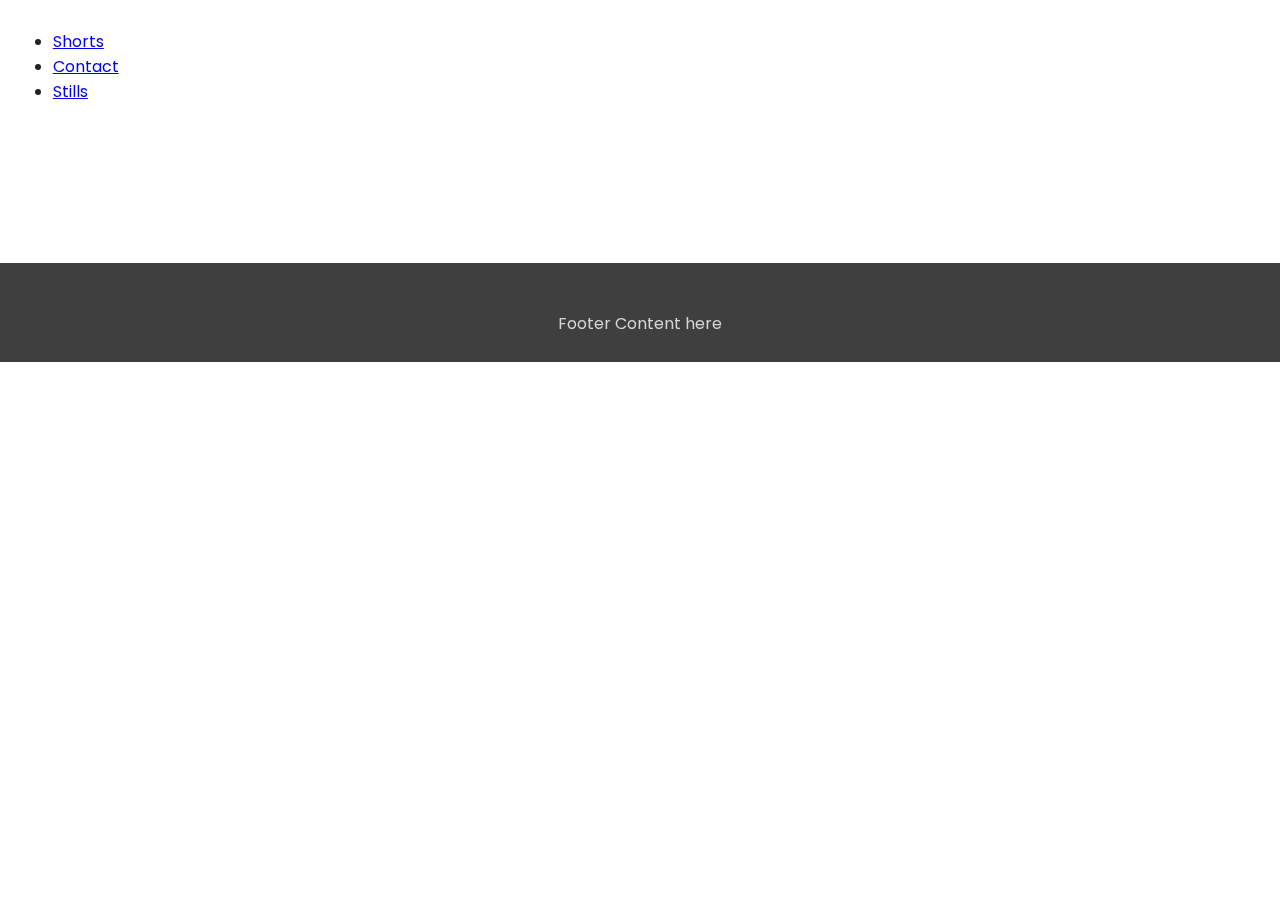
==== commit c79f4aea: "Update index.html" ====
--- a/index.html
+++ b/index.html
@@ -22,65 +22,14 @@
 			</ul>
 		</nav>
 
+		<div class="content">
+			<h1>Welcome to my website</h1>
+		</div>
 
-
-
-<!--- Connect 
-      <div class="container-fluid padding">
-	   <div class="row text-center padding">
-		<div class="col-12">
-			<h2>Connect</h2>
-		</div>
-		<div class="col-12 social padding">
-			<a href="#"><i class="fab fa-facebook"></i></a>
-			<a href="#"><i class="fab fa-twitter"></i></a>
-			<a href="#"><i class="fab fa-google-plus-g"></i></a>
-			<a href="#"><i class="fab fa-instagram"></i></a>
-			<a href="#"><i class="fab fa-youtube"></i></a>
-		</div>
-	  </div>
-     </div>
-
-<!--- Footer -->
-      <footer>
-	<div class="container-fluid padding" data-aos="fade-up"
-		data-aos-offset="200"
-		data-aos-delay="50"
-		data-aos-duration="1000">
-		<div class="row text-center">
-			<div class="col-md-4 pt-0">
-				<div class="footer-image">
-				<img src="img/logo6.jpg"></div>
-				<hr class="light">
-				<p>555-555-5555</p>
-				<p>email@hhemail.com</p>
-				<p>69 Street Name</p>
-				<p>City, State, 888</p>
-			</div>
-			<div class="col-md-4">
-				<hr class="light">
-				<h5>Our hours</h5>
-				<hr class="light">
-				<p>Monday: 9am - 5pm</p>
-				<p>Saturday: 10am - 4pm</p>
-				<p>Sunday: Closed</p>
-			</div>
-			<div class="col-md-4">
-				<hr class="light">
-				<h5>Service Area</h5>
-				<hr class="light">
-				<p>City, State, 900</p>
-				<p>City, State, 800</p>
-				<p>City, State, 700</p>
-				<p>City, State, 600</p>
-			</div>
-			<div class="col-12">
-				<hr class="light-100">
-				<h5>&copy; Website Learning </h5>
-			</div>
-		</div>
+		<footer>
+			<p>Footer Content here</p>
+		</footer>
 	</div>
-     </footer> 
 
 </body>
 </html>
